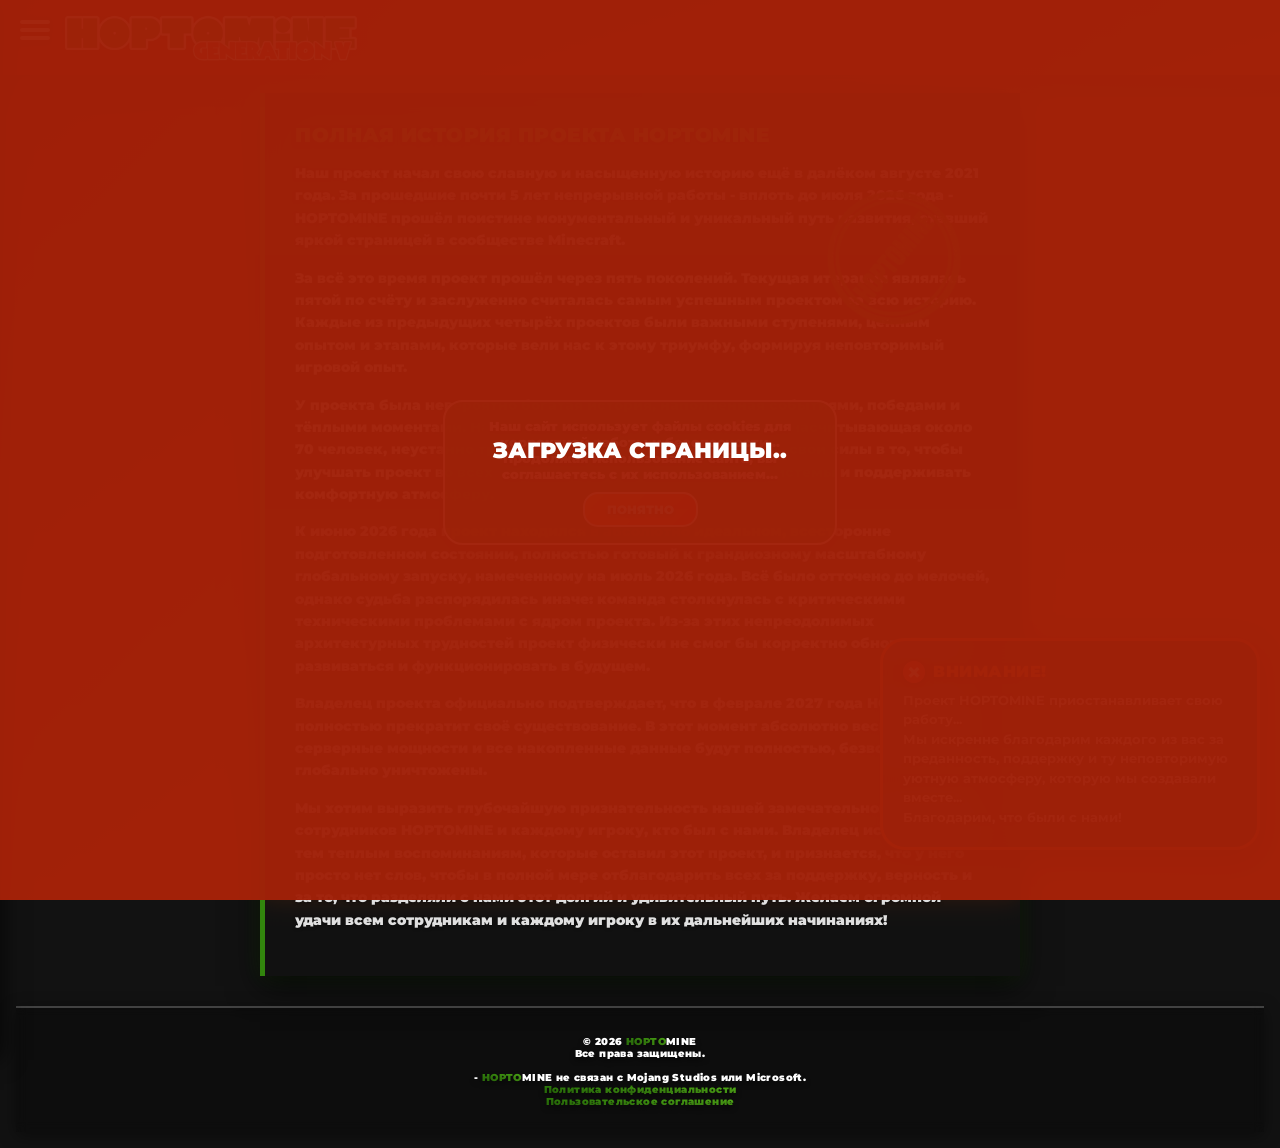
==== aboutus/index.html @ adcc61dd "Update index.html" ====
<!DOCTYPE html>
<html lang="ru">
<head>
<meta charset="UTF-8">
<title>HOPTOMINE - О НАС</title>
<link rel="icon" href="../img/favicon.ico" type="image/x-icon">
<meta name="viewport" content="width=device-width, initial-scale=1.0">
<meta name="theme-color" content="#121212">
<meta name="color-scheme" content="dark">
<link href="https://fonts.googleapis.com/css2?family=Montserrat:wght@900&display=swap" rel="stylesheet">
<style>
body {
  margin-top: 65px;
  padding: 8px;
  font-size: 14px;
  font-family: 'Montserrat', sans-serif;
  background: transparent;
  background-color: #121212;
  color: white;
  background:
  linear-gradient(rgba(0, 0, 0, 0.295), rgba(0, 0, 0, 0.158)),
  linear-gradient(135deg, #9e0000, #ff5e00, #ff4800);
  background-size: cover;
  background-position: center;
  background-repeat: no-repeat;
  background-attachment: fixed;
}

::-webkit-scrollbar {
  width: 6px;
}

::-webkit-scrollbar-track {
  background: #be3816;
}

::-webkit-scrollbar-thumb {
  background: #056e13d2;
  border-radius: 3px;
}

.site-footer {
  font-family: 'Montserrat', sans-serif;
  font-weight: 900;
  font-size: 10px;
  color: white;
  text-align: center;
  padding: 28px 0 24px 0;
  background: rgba(0,0,0,.28);
  backdrop-filter: blur(6px);
  border-top: 2px solid rgba(255,255,255,.22);
  text-shadow: 0 3px 6px rgba(0,0,0,0.6), 0 0 2px rgba(0,0,0,0.05);
  letter-spacing: 0.4px;
  line-height: 1.2em;
  margin: 0;
  box-shadow: 0 4px 16px rgba(0,0,0,.4);
}

.site-footer p {
  margin: 0;
  padding: 0;
}

.hopto-gradient {
  background: linear-gradient(135deg, #32860d, #5bc01b);
  background-clip: text;
  -webkit-text-fill-color: transparent;
  font-weight: 900;
  text-decoration: none;
}

.site-footer a.hopto-gradient {
  text-decoration: none;
}

.cookie-notice {
  position: fixed;
  text-shadow: 0 1px 2px rgba(0,0,0,0.6), 0 2px 4px rgba(0,0,0,0.5), 0 4px 8px rgba(0,0,0,0.35);
  top: 400px;
  bottom: auto;
  left: 50%;
  transform: translateX(-50%);
  max-width: 350px;
  width: 80%;
  padding: 16px 20px;
  background: rgba(17, 90, 7, 0.95);
  border: 2px solid white;
  border-radius: 20px;
  box-shadow: 0 6px 16px rgba(0,0,0,0.7);
  color: white;
  font-weight: 900;
  font-size: 13px;
  text-align: center;
  z-index: 999999;
  display: flex;
  flex-direction: column;
  gap: 10px;
  opacity: 0;
  transform: translate(-50%, 50px);
  transition: opacity 0.4s ease, transform 0.4s ease;
  pointer-events: none;
}
.cookie-notice.show {
  opacity: 1;
  transform: translate(-50%, 0);
  pointer-events: auto;
}
.cookie-notice button {
  align-self: center;
  padding: 8px 22px;
  font-weight: 900;
  font-size: 12px;
  color: white;
  font-family: 'Montserrat', sans-serif;
  background: linear-gradient(135deg,#ff6f00,#ff0000);
  border: 2px solid white;
  border-radius: 15px;
  cursor: pointer;
  text-shadow: 0 2px 4px rgba(0,0,0,0.6);
  box-shadow: 0 4px 12px rgba(0,0,0,0.5);
  transition: transform 0.25s ease;
}
.cookie-notice button:hover {
  transform: scale(1.05);
}

.menu-btn {
  position: fixed;
  top: 20px;
  left: 20px;

  width: 30px;
  height: 20px;

  display: flex;
  flex-direction: column;
  justify-content: space-between;

  cursor: pointer;
  z-index: 100000;

  margin: 0;

  transition: transform 0.35s cubic-bezier(0.22, 1, 0.36, 1);
}

.menu-btn span {
  display: block;
  height: 4px;
  width: 100%;
  background: white;
  border-radius: 10px;
  box-shadow: 0 2px 6px rgba(0,0,0,0.5);
}

.menu-btn:hover {
  transform: scale(1.05);
}

.side-menu {
  position: fixed;
  top: 0;
  left: -260px;
  width: 220px;
  height: 100%;
  background: linear-gradient(135deg,#32860d,#1a3e0d);
  padding: 80px 20px;
  display: flex;
  flex-direction: column;
  gap: 10px;
  transition: left 0.3s ease;
  z-index: 10000;
  box-shadow: 4px 0 20px rgba(0,0,0,0.6);
}

.side-menu a {
  color: white;
  font-weight: 900;
  text-decoration: none;
  font-size: 16px;
  padding: 10px;
  border-radius: 15px;
  background: rgba(255,255,255,0.08);
  text-align: center;
  transition: transform 0.2s ease, background 0.2s ease;
}

.side-menu a:hover {
  transform: scale(1.05);
  background: rgba(255,255,255,0.18);
}

.side-menu.open {
  left: 0;
}

.top-banner {
  position: fixed;
  top: 0;
  left: 0;
  width: 100%;
  z-index: 9999;
  display: flex;
  justify-content: flex-start;
  padding-left: 60px;
  align-items: center;
}

.top-banner img {
  width: 50%;
  max-width: 300px;
  height: auto;
  filter: drop-shadow(0px 2px 6px rgba(0, 0, 0, 0.15));
}

.header-bg {
  position: fixed;
  top: 0;
  left: 0;
  width: 100%;
  height: 75px;

  background:
    linear-gradient(rgba(0, 0, 0, 0.219), rgba(0, 0, 0, 0.178)),
    linear-gradient(135deg, #a10000, #ff5100);

  z-index: 8000;
  pointer-events: none;
}

.header-bg::after {
  content: "";
  position: absolute;
  bottom: -40px;
  left: 0;
  width: 100%;
  height: 40px;
  background: linear-gradient(to bottom, rgba(0, 0, 0, 0.233), transparent);
}

@media (max-width: 600px) {
  .top-banner img {
    width: 70%;
    max-width: 370px;
    height: auto;
    margin-top: -4px;
  }

  .header-bg {
    height: 63px;
  }
}

#page-loader {
    position: fixed;
    inset: 0;
    background: #a12009f8;
    display: flex;
    justify-content: center;
    align-items: center;
    z-index: 99999999;
    opacity: 1;
    transition: opacity 0.8s ease;
}

#page-loader.hide {
    opacity: 0;
    pointer-events: none;
}

.loader-content {
    text-align: center;
}

.loader-text {
    color: #fff;
    font-size: 22px;
    font-weight: 900;
    animation: loaderPulse 2s ease-in-out infinite;
}

@keyframes loaderPulse {
    0% {
        transform: scale(1);
        opacity: .7;
    }
    50% {
        transform: scale(1.05);
        opacity: 1;
    }
    100% {
        transform: scale(1);
        opacity: .7;
    }
}

.notify {
    position: fixed;
    top: 90px;
    right: 20px;
    width: 320px;
    max-width: calc(100vw - 40px);
    opacity: 0;
    visibility: hidden;
    transform: translateX(100px);
    transition: all 0.35s ease;
    z-index: 9999;
}

.notify.show {
    opacity: 1;
    visibility: visible;
    transform: translateX(0);
}

.notify-content {
    display: flex;
    align-items: center;
    gap: 5px;
    width: 100%;
    box-sizing: border-box;
    padding: 16px 20px;
    border-radius: 25px;
    background: rgb(34, 102, 8);
    backdrop-filter: blur(15px);
    border: 3px solid rgb(255, 255, 255);
    box-shadow:
        0 10px 35px rgba(0, 0, 0, 0.35),
        0 0 20px rgba(255, 80, 80, 0.15);
}

.notify-content img {
    width: 42px;
    height: 42px;
    margin-right: 10px;
}

.notify-content h3 {
    margin: 0;
    color: #e72806;
    font-size: 16px;
    font-weight: 800;
    font-family: 'Montserrat', sans-serif;
    text-shadow: 0 2px 6px rgba(0,0,0,0.5);
}

.notify-content p {
    margin: 4px 0 0;
    color: rgba(255, 255, 255, 0.8);
    font-size: 13px;
    font-family: 'Montserrat', sans-serif;
    text-shadow: 0 2px 6px rgba(0,0,0,0.5);
}

.permanent-notice {
  position: fixed;
  margin-bottom: 30px;
  bottom: 20px;
  right: 20px;
  max-width: 380px;
  width: calc(100% - 40px);
  padding: 20px;
  background: rgba(18, 18, 18, 0.85);
  backdrop-filter: blur(12px);
  -webkit-backdrop-filter: blur(12px);
  border: 3px solid #ff4800;
  border-radius: 25px;
  box-shadow: 0 10px 30px rgba(0, 0, 0, 0.7), 0 0 20px rgba(255, 72, 0, 0.2);
  color: white;
  z-index: 999999;
  animation: noticePulse 1s infinite alternate ease-in-out;
  box-sizing: border-box;
  transition: 0.5s;
}

@keyframes noticePulse {
  0% {
    border-color: #ff0000;
    box-shadow: 0 10px 30px rgba(0, 0, 0, 0.7), 0 0 15px rgba(255, 72, 0, 0.25);
  }
  100% {
    border-color: #ffaa00;
    box-shadow: 0 10px 30px rgba(0, 0, 0, 0.7), 0 0 25px rgba(255, 170, 0, 0.45);
  }
}

.permanent-notice-content {
  display: flex;
  flex-direction: column;
  gap: 8px;
}

.permanent-notice-title {
  margin: 0;
  font-size: 16px;
  font-weight: 900;
  color: #ff5e00;
  text-transform: uppercase;
  letter-spacing: 0.5px;
  text-shadow: 0 2px 4px rgba(0,0,0,0.5);
  display: flex;
  align-items: center;
  gap: 8px;
}

.permanent-notice-text {
  margin: 0;
  font-size: 13px;
  font-weight: 700;
  line-height: 1.5;
  color: #e0e0e0;
  text-shadow: 0 1px 3px rgba(0,0,0,0.5);
}

@media (max-width: 600px) {
  .permanent-notice {
    bottom: 10px;
    left: 10px;
    right: 10px;
    width: calc(100% - 20px);
    max-width: none;
    transform: none;
    padding: 16px;
    transition: 0.5s;
  }
}

.permanent-notice-icon {
  width: 22px;
  height: 22px;
  object-fit: contain;
  filter: drop-shadow(0 2px 4px rgba(0,0,0,0.5));
  cursor: pointer;
    transition: 0.3s;
}

.permanent-notice-icon:hover {
  transform: scale(1.09);
}

.permanent-notice-icon:active {
  transform: scale(0.9);
}

.project-info-container {
  max-width: 800px;
  left: 50%;
  top: 20px;
  margin-bottom: 50px;
  transform: translateX(-50%);
  padding: 0 20px;
  box-sizing: border-box;
  position: relative;
}

.project-info-card {
  background: rgba(18, 18, 18, 0.85);
  backdrop-filter: blur(12px);
  -webkit-backdrop-filter: blur(12px);
  border-left: 5px solid #32860d;
  padding: 30px;
  box-shadow: 0 10px 30px rgba(0, 0, 0, 0.7), 0 0 20px rgba(50, 134, 13, 0.25);
  color: white;
  box-sizing: border-box;
}

.project-info-card h2 {
  margin-top: 0;
  font-size: 20px;
  font-weight: 900;
  color: #5bc01b;
  text-shadow: 0 2px 4px rgba(0,0,0,0.5);
  text-transform: uppercase;
  letter-spacing: 0.5px;
  margin-bottom: 15px;
}

.project-info-card p {
  font-size: 14px;
  font-weight: 900;
  line-height: 1.6;
  color: #e0e0e0;
  margin: 0 0 15px 0;
  text-shadow: 0 1px 3px rgba(0,0,0,0.5);
}

.hmstamp {
  width: 150px;
  height: auto;
  position: absolute;
  right: 50px;
  top: 90px;
  rotate: -50deg;
}

@media (max-width: 768px) {
  .hmstamp {
    right: 20px;
  }
}
</style>
</head>
<body>

<div class="permanent-notice">
  <div class="permanent-notice-content">
    <h3 class="permanent-notice-title">
      <img src="../img/error.png" alt="Внимание" class="permanent-notice-icon">
      Внимание!
    </h3>
    <p class="permanent-notice-text">
      Проект HOPTOMINE приостанавливает свою работу...<br>Мы искренне благодарим каждого из вас за преданность, поддержку и ту неповторимую уютную атмосферу, которую мы создавали вместе...<br>Благодарим, что были с нами!
    </p>
  </div>
</div>

<div id="notify" class="notify">
    <div class="notify-content">
        <img src="../img/error.png" alt="Ошибка">
        <div>
            <h3>Ошибка...</h3>
            <p>Проект остановлен...</p>
        </div>
    </div>
</div>

<div id="page-loader">
    <div class="loader-content">
        <div class="loader-text">
            ЗАГРУЗКА СТРАНИЦЫ<span id="dots"></span>
        </div>
    </div>
</div>

<div class="header-bg"></div>

<div class="top-banner">
  <img src="../img/banner.png" alt="banner">
</div>
  
<div class="cookie-notice" id="cookieNotice">
  Наш сайт использует файлы cookies для корректной работы и безопасности... Продолжая использование сайта, вы соглашаетесь с их использованием...
  <button id="cookieAcceptBtn">ПОНЯТНО</button>
</div>

<div class="button-container">
  <div class="menu-btn" id="menuBtn">
    <span></span>
    <span></span>
    <span></span>
  </div>

  <div class="side-menu" id="sideMenu">
    <a href="/">ГЛАВНАЯ</a>
    <a href="#" onclick="event.preventDefault(); showNotify();">ПРАВИЛА</a>
    <a href="#" onclick="event.preventDefault(); showNotify();">НОВОСТИ</a>
  </div>
</div>

<div class="project-info-container">
  <div class="project-info-card">
  <img src="../img/hmstamp.png" class="hmstamp" alt="Хоптомайновская-Печать">
    <h2>Полная история проекта HOPTOMINE</h2>
    <p>Наш проект начал свою славную и насыщенную историю ещё в далёком августе 2021 года. За прошедшие почти 5 лет непрерывной работы - вплоть до июля 2026 года - HOPTOMINE прошёл поистине монументальный и уникальный путь развития, ставший яркой страницей в сообществе Minecraft.</p>
    <p>За всё это время проект прошёл через пять поколений. Текущая итерация являлась пятой по счёту и заслуженно считалась самым успешным проектом за всю историю. Каждые из предыдущих четырёх проектов были важными ступенями, ценным опытом и этапами, которые вели нас к этому триумфу, формируя неповторимый игровой опыт.</p>
    <p>У проекта была невероятно богатая история, наполненная событиями, победами и тёплыми моментами. Наша преданная команда сотрудников, насчитывающая около 70 человек, неустанно трудилась день и ночь, вкладывая все свои силы в то, чтобы улучшать проект во всех аспектах, развивать уникальные системы и поддерживать комфортную атмосферу.</p>
    <p>К июню 2026 года проект находился в абсолютно идеальном, всесторонне подготовленном состоянии, полностью готовый к грандиозному масштабному глобальному запуску, намеченному на июль 2026 года. Всё было отточено до мелочей, однако судьба распорядилась иначе: команда столкнулась с критическими техническими проблемами с ядром проекта. Из-за этих непреодолимых архитектурных трудностей проект физически не смог бы корректно обновляться, развиваться и функционировать в будущем.</p>
    <p>Владелец проекта официально подтверждает, что в феврале 2027 года HOPTOMINE полностью прекратит своё существование. В этот момент абсолютно весь сайт, все серверные мощности и все накопленные данные будут полностью, безвозвратно и глобально уничтожены.</p>
    <p>Мы хотим выразить глубочайшую признательность нашей замечательной команде сотрудников HOPTOMINE и каждому игроку, кто был с нами. Владелец искренне рад тем теплым воспоминаниям, которые оставил этот проект, и признается, что у него просто нет слов, чтобы в полной мере отблагодарить всех за поддержку, верность и за то, что разделяли с нами этот долгий и удивительный путь. Желаем огромной удачи всем сотрудникам и каждому игроку в их дальнейших начинаниях!</p>
  </div>
</div>

<footer class="site-footer">
  <p>
    © 2026 <span class="hopto-gradient">HOPTO</span>MINE<br>
    Все права защищены.<br><br>
    - <span class="hopto-gradient">HOPTO</span>MINE не связан с Mojang Studios или Microsoft.<br>
    <a class="hopto-gradient" href="/privacy/">Политика конфиденциальности</a><br>
    <a class="hopto-gradient" href="/terms/">Пользовательское соглашение</a><br>
  </p>
</footer>

<script>
const cookieNotice = document.getElementById('cookieNotice');
const cookieAcceptBtn = document.getElementById('cookieAcceptBtn');

function setCookie(name, value, days) {
    const d = new Date();
    d.setTime(d.getTime() + (days * 24 * 60 * 60 * 1000));
    const expires = "expires=" + d.toUTCString();
    document.cookie = name + "=" + value + ";" + expires + ";path=/;SameSite=Lax";
}

function getCookie(name) {
    const nameEQ = name + "=";
    const ca = document.cookie.split(';');
    for (let i = 0; i < ca.length; i++) {
        let c = ca[i];
        while (c.charAt(0) === ' ') c = c.substring(1, c.length);
        if (c.indexOf(nameEQ) === 0) return c.substring(nameEQ.length, c.length);
    }
    return null;
}

function setLocalStorageWithExpiry(key, value, days) {
    try {
        const now = new Date();
        const item = {
            value: value,
            expiry: now.getTime() + (days * 24 * 60 * 60 * 1000)
        };
        localStorage.setItem(key, JSON.stringify(item));
    } catch (e) {}
}

function getLocalStorageWithExpiry(key) {
    try {
        const itemStr = localStorage.getItem(key);
        if (!itemStr) return null;
        
        const item = JSON.parse(itemStr);
        const now = new Date();
        
        if (now.getTime() > item.expiry) {
            localStorage.removeItem(key);
            return null;
        }
        return item.value;
    } catch (e) {
        return null;
    }
}

function checkCookieConsent() {
    if (getLocalStorageWithExpiry('cookieAccepted') === 'true') {
        return true;
    }

    if (getCookie('cookieAccepted') === 'true') {
        return true;
    }

    return false;
}

function initCookieNotice() {
    if (!checkCookieConsent()) {
        cookieNotice.classList.add('show');
    } else {
        cookieNotice.classList.remove('show');
    }
}

window.addEventListener('pageshow', () => {
    initCookieNotice();
});

cookieAcceptBtn.addEventListener('click', () => {
    setLocalStorageWithExpiry('cookieAccepted', 'true', 5);
    setCookie('cookieAccepted', 'true', 5);
    cookieNotice.classList.remove('show');
});

const menuBtn = document.getElementById('menuBtn');
const sideMenu = document.getElementById('sideMenu');

menuBtn.addEventListener('click', () => {
  sideMenu.classList.toggle('open');
});

document.addEventListener('click', (e) => {
  if (!sideMenu.contains(e.target) && !menuBtn.contains(e.target)) {
    sideMenu.classList.remove('open');
  }
});

document.querySelector('.top-banner img').addEventListener('contextmenu', function(e) {
    e.preventDefault();
});

const banner = document.querySelector('.top-banner img');
const hmstamp = document.querySelector('.project-info-card img');

banner.addEventListener('contextmenu', function(e) {
    e.preventDefault();
});

banner.addEventListener('dragstart', function(e) {
    e.preventDefault();
});

hmstamp.addEventListener('contextmenu', function(e) {
    e.preventDefault();
});

hmstamp.addEventListener('dragstart', function(e) {
    e.preventDefault();
});

const dots = document.getElementById('dots');
const loader = document.getElementById('page-loader');

let dotsCount = 0;

const dotsAnimation = setInterval(() => {
    dotsCount++;

    dots.textContent = '.'.repeat(dotsCount);

    if (dotsCount >= 3) {
        clearInterval(dotsAnimation);

        loader.classList.add('hide');

        setTimeout(() => {
            loader.remove();
        }, 800);
    }
}, 600);

function showNotify() {
    const notify = document.getElementById('notify');

    notify.classList.add('show');

    clearTimeout(notify.timer);
    notify.timer = setTimeout(() => {
        notify.classList.remove('show');
    }, 3000);
}



const pni = document.querySelector(".permanent-notice-icon");
const pn = document.querySelector(".permanent-notice");

pni.addEventListener("click", () => {
  pn.style.opacity = "0";
  setTimeout(() => {
    pn.style.display = "none";
  }, 300);
});
</script>

</body>
</html>
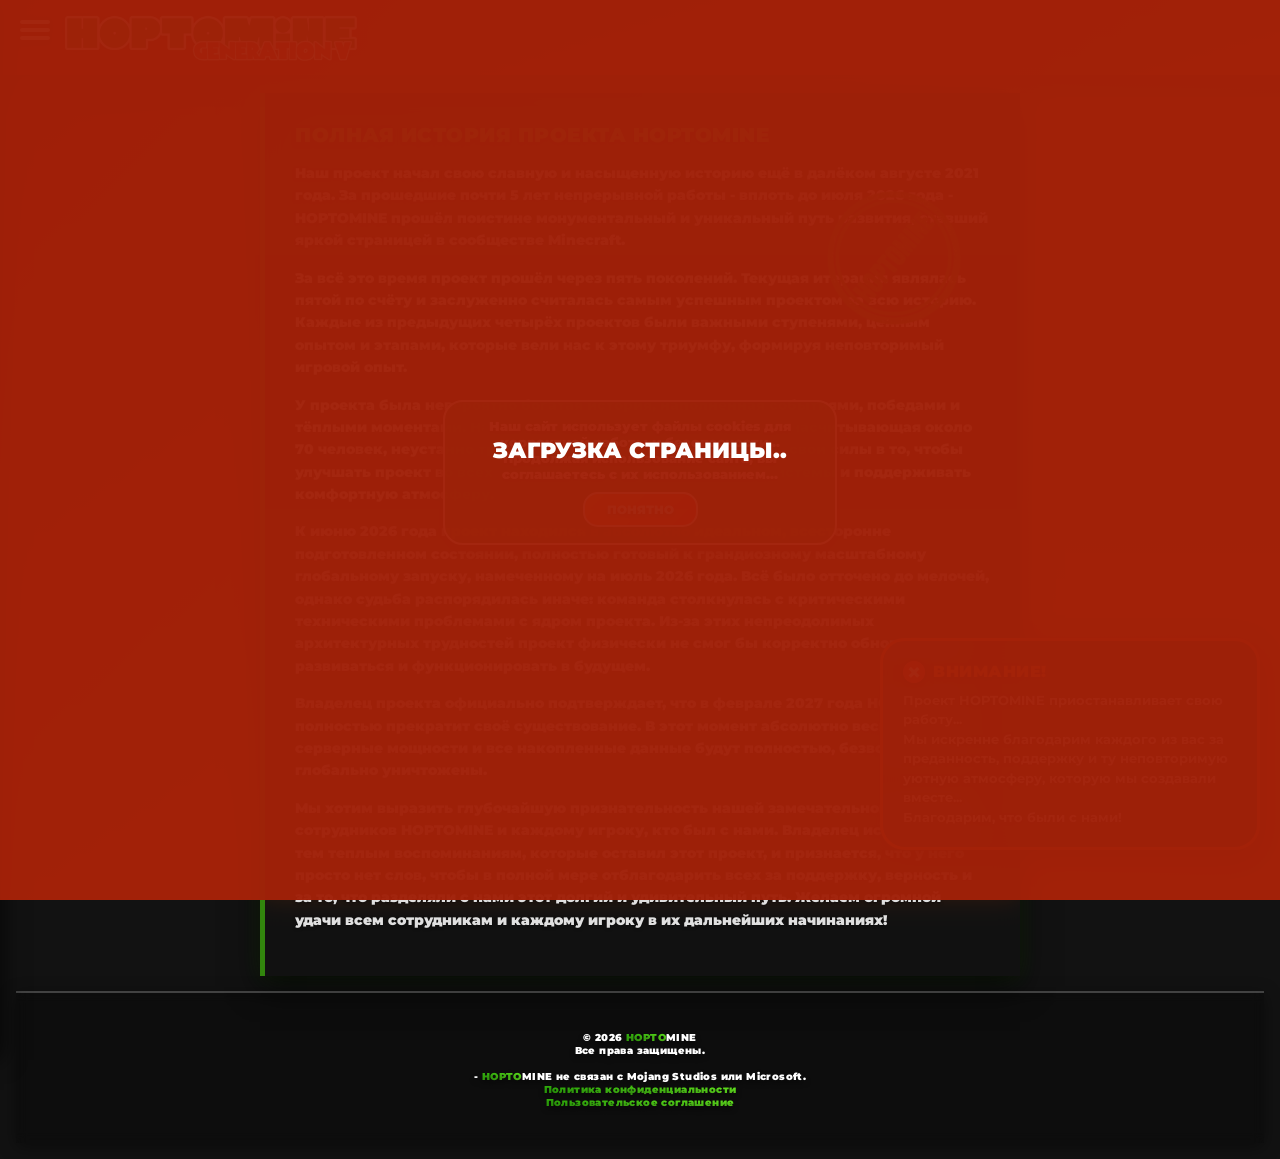
==== commit 86477200: "Refactor aboutus/index.html by removing inline styles Removed extensive inline CSS styles and JavaSc" ====
--- a/aboutus/index.html
+++ b/aboutus/index.html
@@ -8,499 +8,13 @@
 <meta name="theme-color" content="#121212">
 <meta name="color-scheme" content="dark">
 <link href="https://fonts.googleapis.com/css2?family=Montserrat:wght@900&display=swap" rel="stylesheet">
-<style>
-body {
-  margin-top: 65px;
-  padding: 8px;
-  font-size: 14px;
-  font-family: 'Montserrat', sans-serif;
-  background: transparent;
-  background-color: #121212;
-  color: white;
-  background:
-  linear-gradient(rgba(0, 0, 0, 0.295), rgba(0, 0, 0, 0.158)),
-  linear-gradient(135deg, #9e0000, #ff5e00, #ff4800);
-  background-size: cover;
-  background-position: center;
-  background-repeat: no-repeat;
-  background-attachment: fixed;
-}
 
-::-webkit-scrollbar {
-  width: 6px;
-}
-
-::-webkit-scrollbar-track {
-  background: #be3816;
-}
-
-::-webkit-scrollbar-thumb {
-  background: #056e13d2;
-  border-radius: 3px;
-}
-
-.site-footer {
-  font-family: 'Montserrat', sans-serif;
-  font-weight: 900;
-  font-size: 10px;
-  color: white;
-  text-align: center;
-  padding: 28px 0 24px 0;
-  background: rgba(0,0,0,.28);
-  backdrop-filter: blur(6px);
-  border-top: 2px solid rgba(255,255,255,.22);
-  text-shadow: 0 3px 6px rgba(0,0,0,0.6), 0 0 2px rgba(0,0,0,0.05);
-  letter-spacing: 0.4px;
-  line-height: 1.2em;
-  margin: 0;
-  box-shadow: 0 4px 16px rgba(0,0,0,.4);
-}
-
-.site-footer p {
-  margin: 0;
-  padding: 0;
-}
-
-.hopto-gradient {
-  background: linear-gradient(135deg, #32860d, #5bc01b);
-  background-clip: text;
-  -webkit-text-fill-color: transparent;
-  font-weight: 900;
-  text-decoration: none;
-}
-
-.site-footer a.hopto-gradient {
-  text-decoration: none;
-}
-
-.cookie-notice {
-  position: fixed;
-  text-shadow: 0 1px 2px rgba(0,0,0,0.6), 0 2px 4px rgba(0,0,0,0.5), 0 4px 8px rgba(0,0,0,0.35);
-  top: 400px;
-  bottom: auto;
-  left: 50%;
-  transform: translateX(-50%);
-  max-width: 350px;
-  width: 80%;
-  padding: 16px 20px;
-  background: rgba(17, 90, 7, 0.95);
-  border: 2px solid white;
-  border-radius: 20px;
-  box-shadow: 0 6px 16px rgba(0,0,0,0.7);
-  color: white;
-  font-weight: 900;
-  font-size: 13px;
-  text-align: center;
-  z-index: 999999;
-  display: flex;
-  flex-direction: column;
-  gap: 10px;
-  opacity: 0;
-  transform: translate(-50%, 50px);
-  transition: opacity 0.4s ease, transform 0.4s ease;
-  pointer-events: none;
-}
-.cookie-notice.show {
-  opacity: 1;
-  transform: translate(-50%, 0);
-  pointer-events: auto;
-}
-.cookie-notice button {
-  align-self: center;
-  padding: 8px 22px;
-  font-weight: 900;
-  font-size: 12px;
-  color: white;
-  font-family: 'Montserrat', sans-serif;
-  background: linear-gradient(135deg,#ff6f00,#ff0000);
-  border: 2px solid white;
-  border-radius: 15px;
-  cursor: pointer;
-  text-shadow: 0 2px 4px rgba(0,0,0,0.6);
-  box-shadow: 0 4px 12px rgba(0,0,0,0.5);
-  transition: transform 0.25s ease;
-}
-.cookie-notice button:hover {
-  transform: scale(1.05);
-}
-
-.menu-btn {
-  position: fixed;
-  top: 20px;
-  left: 20px;
-
-  width: 30px;
-  height: 20px;
-
-  display: flex;
-  flex-direction: column;
-  justify-content: space-between;
-
-  cursor: pointer;
-  z-index: 100000;
-
-  margin: 0;
-
-  transition: transform 0.35s cubic-bezier(0.22, 1, 0.36, 1);
-}
-
-.menu-btn span {
-  display: block;
-  height: 4px;
-  width: 100%;
-  background: white;
-  border-radius: 10px;
-  box-shadow: 0 2px 6px rgba(0,0,0,0.5);
-}
-
-.menu-btn:hover {
-  transform: scale(1.05);
-}
-
-.side-menu {
-  position: fixed;
-  top: 0;
-  left: -260px;
-  width: 220px;
-  height: 100%;
-  background: linear-gradient(135deg,#32860d,#1a3e0d);
-  padding: 80px 20px;
-  display: flex;
-  flex-direction: column;
-  gap: 10px;
-  transition: left 0.3s ease;
-  z-index: 10000;
-  box-shadow: 4px 0 20px rgba(0,0,0,0.6);
-}
-
-.side-menu a {
-  color: white;
-  font-weight: 900;
-  text-decoration: none;
-  font-size: 16px;
-  padding: 10px;
-  border-radius: 15px;
-  background: rgba(255,255,255,0.08);
-  text-align: center;
-  transition: transform 0.2s ease, background 0.2s ease;
-}
-
-.side-menu a:hover {
-  transform: scale(1.05);
-  background: rgba(255,255,255,0.18);
-}
-
-.side-menu.open {
-  left: 0;
-}
-
-.top-banner {
-  position: fixed;
-  top: 0;
-  left: 0;
-  width: 100%;
-  z-index: 9999;
-  display: flex;
-  justify-content: flex-start;
-  padding-left: 60px;
-  align-items: center;
-}
-
-.top-banner img {
-  width: 50%;
-  max-width: 300px;
-  height: auto;
-  filter: drop-shadow(0px 2px 6px rgba(0, 0, 0, 0.15));
-}
-
-.header-bg {
-  position: fixed;
-  top: 0;
-  left: 0;
-  width: 100%;
-  height: 75px;
-
-  background:
-    linear-gradient(rgba(0, 0, 0, 0.219), rgba(0, 0, 0, 0.178)),
-    linear-gradient(135deg, #a10000, #ff5100);
-
-  z-index: 8000;
-  pointer-events: none;
-}
-
-.header-bg::after {
-  content: "";
-  position: absolute;
-  bottom: -40px;
-  left: 0;
-  width: 100%;
-  height: 40px;
-  background: linear-gradient(to bottom, rgba(0, 0, 0, 0.233), transparent);
-}
-
-@media (max-width: 600px) {
-  .top-banner img {
-    width: 70%;
-    max-width: 370px;
-    height: auto;
-    margin-top: -4px;
-  }
-
-  .header-bg {
-    height: 63px;
-  }
-}
-
-#page-loader {
-    position: fixed;
-    inset: 0;
-    background: #a12009f8;
-    display: flex;
-    justify-content: center;
-    align-items: center;
-    z-index: 99999999;
-    opacity: 1;
-    transition: opacity 0.8s ease;
-}
-
-#page-loader.hide {
-    opacity: 0;
-    pointer-events: none;
-}
-
-.loader-content {
-    text-align: center;
-}
-
-.loader-text {
-    color: #fff;
-    font-size: 22px;
-    font-weight: 900;
-    animation: loaderPulse 2s ease-in-out infinite;
-}
-
-@keyframes loaderPulse {
-    0% {
-        transform: scale(1);
-        opacity: .7;
-    }
-    50% {
-        transform: scale(1.05);
-        opacity: 1;
-    }
-    100% {
-        transform: scale(1);
-        opacity: .7;
-    }
-}
-
-.notify {
-    position: fixed;
-    top: 90px;
-    right: 20px;
-    width: 320px;
-    max-width: calc(100vw - 40px);
-    opacity: 0;
-    visibility: hidden;
-    transform: translateX(100px);
-    transition: all 0.35s ease;
-    z-index: 9999;
-}
-
-.notify.show {
-    opacity: 1;
-    visibility: visible;
-    transform: translateX(0);
-}
-
-.notify-content {
-    display: flex;
-    align-items: center;
-    gap: 5px;
-    width: 100%;
-    box-sizing: border-box;
-    padding: 16px 20px;
-    border-radius: 25px;
-    background: rgb(34, 102, 8);
-    backdrop-filter: blur(15px);
-    border: 3px solid rgb(255, 255, 255);
-    box-shadow:
-        0 10px 35px rgba(0, 0, 0, 0.35),
-        0 0 20px rgba(255, 80, 80, 0.15);
-}
-
-.notify-content img {
-    width: 42px;
-    height: 42px;
-    margin-right: 10px;
-}
-
-.notify-content h3 {
-    margin: 0;
-    color: #e72806;
-    font-size: 16px;
-    font-weight: 800;
-    font-family: 'Montserrat', sans-serif;
-    text-shadow: 0 2px 6px rgba(0,0,0,0.5);
-}
-
-.notify-content p {
-    margin: 4px 0 0;
-    color: rgba(255, 255, 255, 0.8);
-    font-size: 13px;
-    font-family: 'Montserrat', sans-serif;
-    text-shadow: 0 2px 6px rgba(0,0,0,0.5);
-}
-
-.permanent-notice {
-  position: fixed;
-  margin-bottom: 30px;
-  bottom: 20px;
-  right: 20px;
-  max-width: 380px;
-  width: calc(100% - 40px);
-  padding: 20px;
-  background: rgba(18, 18, 18, 0.85);
-  backdrop-filter: blur(12px);
-  -webkit-backdrop-filter: blur(12px);
-  border: 3px solid #ff4800;
-  border-radius: 25px;
-  box-shadow: 0 10px 30px rgba(0, 0, 0, 0.7), 0 0 20px rgba(255, 72, 0, 0.2);
-  color: white;
-  z-index: 999999;
-  animation: noticePulse 1s infinite alternate ease-in-out;
-  box-sizing: border-box;
-  transition: 0.5s;
-}
-
-@keyframes noticePulse {
-  0% {
-    border-color: #ff0000;
-    box-shadow: 0 10px 30px rgba(0, 0, 0, 0.7), 0 0 15px rgba(255, 72, 0, 0.25);
-  }
-  100% {
-    border-color: #ffaa00;
-    box-shadow: 0 10px 30px rgba(0, 0, 0, 0.7), 0 0 25px rgba(255, 170, 0, 0.45);
-  }
-}
-
-.permanent-notice-content {
-  display: flex;
-  flex-direction: column;
-  gap: 8px;
-}
-
-.permanent-notice-title {
-  margin: 0;
-  font-size: 16px;
-  font-weight: 900;
-  color: #ff5e00;
-  text-transform: uppercase;
-  letter-spacing: 0.5px;
-  text-shadow: 0 2px 4px rgba(0,0,0,0.5);
-  display: flex;
-  align-items: center;
-  gap: 8px;
-}
-
-.permanent-notice-text {
-  margin: 0;
-  font-size: 13px;
-  font-weight: 700;
-  line-height: 1.5;
-  color: #e0e0e0;
-  text-shadow: 0 1px 3px rgba(0,0,0,0.5);
-}
-
-@media (max-width: 600px) {
-  .permanent-notice {
-    bottom: 10px;
-    left: 10px;
-    right: 10px;
-    width: calc(100% - 20px);
-    max-width: none;
-    transform: none;
-    padding: 16px;
-    transition: 0.5s;
-  }
-}
-
-.permanent-notice-icon {
-  width: 22px;
-  height: 22px;
-  object-fit: contain;
-  filter: drop-shadow(0 2px 4px rgba(0,0,0,0.5));
-  cursor: pointer;
-    transition: 0.3s;
-}
-
-.permanent-notice-icon:hover {
-  transform: scale(1.09);
-}
-
-.permanent-notice-icon:active {
-  transform: scale(0.9);
-}
-
-.project-info-container {
-  max-width: 800px;
-  left: 50%;
-  top: 20px;
-  margin-bottom: 50px;
-  transform: translateX(-50%);
-  padding: 0 20px;
-  box-sizing: border-box;
-  position: relative;
-}
-
-.project-info-card {
-  background: rgba(18, 18, 18, 0.85);
-  backdrop-filter: blur(12px);
-  -webkit-backdrop-filter: blur(12px);
-  border-left: 5px solid #32860d;
-  padding: 30px;
-  box-shadow: 0 10px 30px rgba(0, 0, 0, 0.7), 0 0 20px rgba(50, 134, 13, 0.25);
-  color: white;
-  box-sizing: border-box;
-}
-
-.project-info-card h2 {
-  margin-top: 0;
-  font-size: 20px;
-  font-weight: 900;
-  color: #5bc01b;
-  text-shadow: 0 2px 4px rgba(0,0,0,0.5);
-  text-transform: uppercase;
-  letter-spacing: 0.5px;
-  margin-bottom: 15px;
-}
-
-.project-info-card p {
-  font-size: 14px;
-  font-weight: 900;
-  line-height: 1.6;
-  color: #e0e0e0;
-  margin: 0 0 15px 0;
-  text-shadow: 0 1px 3px rgba(0,0,0,0.5);
-}
-
-.hmstamp {
-  width: 150px;
-  height: auto;
-  position: absolute;
-  right: 50px;
-  top: 90px;
-  rotate: -50deg;
-}
-
-@media (max-width: 768px) {
-  .hmstamp {
-    right: 20px;
-  }
-}
-</style>
+<link rel="stylesheet" href="../css/style.css">
+<script src="../js/script.js" defer></script>
 </head>
 <body>
+
+<div class="antispamdiv"><div class="pr"></div></div>
 
 <div class="permanent-notice">
   <div class="permanent-notice-content">
@@ -514,15 +28,7 @@
   </div>
 </div>
 
-<div id="notify" class="notify">
-    <div class="notify-content">
-        <img src="../img/error.png" alt="Ошибка">
-        <div>
-            <h3>Ошибка...</h3>
-            <p>Проект остановлен...</p>
-        </div>
-    </div>
-</div>
+<div id="notify-container"></div>
 
 <div id="page-loader">
     <div class="loader-content">
@@ -580,167 +86,5 @@
   </p>
 </footer>
 
-<script>
-const cookieNotice = document.getElementById('cookieNotice');
-const cookieAcceptBtn = document.getElementById('cookieAcceptBtn');
-
-function setCookie(name, value, days) {
-    const d = new Date();
-    d.setTime(d.getTime() + (days * 24 * 60 * 60 * 1000));
-    const expires = "expires=" + d.toUTCString();
-    document.cookie = name + "=" + value + ";" + expires + ";path=/;SameSite=Lax";
-}
-
-function getCookie(name) {
-    const nameEQ = name + "=";
-    const ca = document.cookie.split(';');
-    for (let i = 0; i < ca.length; i++) {
-        let c = ca[i];
-        while (c.charAt(0) === ' ') c = c.substring(1, c.length);
-        if (c.indexOf(nameEQ) === 0) return c.substring(nameEQ.length, c.length);
-    }
-    return null;
-}
-
-function setLocalStorageWithExpiry(key, value, days) {
-    try {
-        const now = new Date();
-        const item = {
-            value: value,
-            expiry: now.getTime() + (days * 24 * 60 * 60 * 1000)
-        };
-        localStorage.setItem(key, JSON.stringify(item));
-    } catch (e) {}
-}
-
-function getLocalStorageWithExpiry(key) {
-    try {
-        const itemStr = localStorage.getItem(key);
-        if (!itemStr) return null;
-        
-        const item = JSON.parse(itemStr);
-        const now = new Date();
-        
-        if (now.getTime() > item.expiry) {
-            localStorage.removeItem(key);
-            return null;
-        }
-        return item.value;
-    } catch (e) {
-        return null;
-    }
-}
-
-function checkCookieConsent() {
-    if (getLocalStorageWithExpiry('cookieAccepted') === 'true') {
-        return true;
-    }
-
-    if (getCookie('cookieAccepted') === 'true') {
-        return true;
-    }
-
-    return false;
-}
-
-function initCookieNotice() {
-    if (!checkCookieConsent()) {
-        cookieNotice.classList.add('show');
-    } else {
-        cookieNotice.classList.remove('show');
-    }
-}
-
-window.addEventListener('pageshow', () => {
-    initCookieNotice();
-});
-
-cookieAcceptBtn.addEventListener('click', () => {
-    setLocalStorageWithExpiry('cookieAccepted', 'true', 5);
-    setCookie('cookieAccepted', 'true', 5);
-    cookieNotice.classList.remove('show');
-});
-
-const menuBtn = document.getElementById('menuBtn');
-const sideMenu = document.getElementById('sideMenu');
-
-menuBtn.addEventListener('click', () => {
-  sideMenu.classList.toggle('open');
-});
-
-document.addEventListener('click', (e) => {
-  if (!sideMenu.contains(e.target) && !menuBtn.contains(e.target)) {
-    sideMenu.classList.remove('open');
-  }
-});
-
-document.querySelector('.top-banner img').addEventListener('contextmenu', function(e) {
-    e.preventDefault();
-});
-
-const banner = document.querySelector('.top-banner img');
-const hmstamp = document.querySelector('.project-info-card img');
-
-banner.addEventListener('contextmenu', function(e) {
-    e.preventDefault();
-});
-
-banner.addEventListener('dragstart', function(e) {
-    e.preventDefault();
-});
-
-hmstamp.addEventListener('contextmenu', function(e) {
-    e.preventDefault();
-});
-
-hmstamp.addEventListener('dragstart', function(e) {
-    e.preventDefault();
-});
-
-const dots = document.getElementById('dots');
-const loader = document.getElementById('page-loader');
-
-let dotsCount = 0;
-
-const dotsAnimation = setInterval(() => {
-    dotsCount++;
-
-    dots.textContent = '.'.repeat(dotsCount);
-
-    if (dotsCount >= 3) {
-        clearInterval(dotsAnimation);
-
-        loader.classList.add('hide');
-
-        setTimeout(() => {
-            loader.remove();
-        }, 800);
-    }
-}, 600);
-
-function showNotify() {
-    const notify = document.getElementById('notify');
-
-    notify.classList.add('show');
-
-    clearTimeout(notify.timer);
-    notify.timer = setTimeout(() => {
-        notify.classList.remove('show');
-    }, 3000);
-}
-
-
-
-const pni = document.querySelector(".permanent-notice-icon");
-const pn = document.querySelector(".permanent-notice");
-
-pni.addEventListener("click", () => {
-  pn.style.opacity = "0";
-  setTimeout(() => {
-    pn.style.display = "none";
-  }, 300);
-});
-</script>
-
 </body>
 </html>
--- a/css/style.css
+++ b/css/style.css
@@ -0,0 +1,1061 @@
+body {
+  margin-top: 80px;
+  padding: 8px;
+  font-size: 14px;
+  font-family: 'Montserrat', sans-serif;
+  background: transparent;
+  background-color: #121212;
+  color: white;
+  background:
+  linear-gradient(rgba(0, 0, 0, 0.295), rgba(0, 0, 0, 0.158)),
+  linear-gradient(135deg, #9e0000, #ff5e00, #ff4800);
+  background-size: cover;
+  background-position: center;
+  background-repeat: no-repeat;
+  background-attachment: fixed;
+}
+
+
+::-webkit-scrollbar {
+  width: 6px;
+}
+
+::-webkit-scrollbar-track {
+  background: #be3816;
+}
+
+::-webkit-scrollbar-thumb {
+  background: #056e13d2;
+  border-radius: 3px;
+}
+
+.server-status { font-weight: 100%; font-size: 13px; margin: 0 0 0 25px; letter-spacing: 0.3px; text-shadow: 0 0 8px rgba(204,50,0,0.7); }
+.online-text, .offline-text, .checking-text { background: linear-gradient(135deg, #cc0028, #ff6500); background-clip: text; -webkit-text-fill-color: transparent; font-weight: 900; text-shadow: 0 0 8px rgba(204,50,0,0.7); display:inline-block; }
+.checking-text::after { content: ''; display:inline-block; width:1ch; animation: dots 1.5s steps(5,end) infinite; }
+@keyframes dots { 0%,30%{content:'';} 60%{content:'.';} 90%{content:'..';} 99%{content:'...';} 100%{content:'';} }
+.server-progress-bg { width: 65%; height: 8px; margin: 8px 0 16px 20px; background: rgba(0,0,0,0.25); border-radius: 10px; overflow: hidden; position: relative; backdrop-filter: blur(4px); box-shadow: 0 4px 12px rgba(0,0,0,0.25); }
+.server-progress-border { display: none; }
+.server-progress-fill { height: 100%; width: 0%; background: #32860d; border-radius: 10px; transition: width 0.5s ease-in-out; position: relative; overflow: hidden; }
+.server-title-wrapper { position: relative; display: inline-block; }
+.server-title { font-weight: 900; font-size: 42px; color: white; margin: 0 0 0 20px; text-shadow: 4px 4px 12px rgba(0,0,0,0.7), 2px 2px 8px rgba(0,0,0,0.5); display: inline-block; position: relative; }
+.form-title {
+  margin: 0 0 0 20px;
+  padding: 3px;
+  min-height: 5px;
+  width: 95%;
+  box-sizing: border-box;
+  border-radius: 20px;
+  background: linear-gradient(135deg, #ff6f00, #ff0000);
+  border: 2px solid white;
+  display: block;
+  align-items: center;
+  box-shadow:0 6px 12px rgba(0,0,0,0.5);
+}
+.about-text { background: none; -webkit-text-fill-color: white; margin: 0 0 0 25px; font-weight:900; font-size:12px; text-shadow:1px 1px 3px rgba(0,0,0,0.5); display:block; }
+.button-container { display:flex; justify-content:flex-start; padding-left:10px; }
+
+@keyframes shine { 0%{transform:translateX(-100%) rotate(25deg);}100%{transform:translateX(100%) rotate(25deg);} }
+.minecraft-btn {
+    position: relative;
+    margin-top: 8px;
+    margin-left: 5px;
+    display: inline-flex;
+    align-items: center;
+    justify-content: center;
+    padding: 10px 60px 10px 30px;
+    font-size: 14px;
+    font-weight: 900;
+    color: white;
+    border-radius: 20px;
+    box-shadow: 0 6px 12px rgba(0,0,0,0.5);
+    cursor: pointer;
+    gap: 16px;
+    overflow: hidden;
+    background: linear-gradient(135deg,#214e03,#2fa511) padding-box, linear-gradient(135deg,#ff3300,#fbff00) border-box;
+    border: 4px solid transparent;
+    text-shadow: 2px 2px 6px rgba(0,0,0,0.7);
+    transition: transform 0.3s ease, all 0.35s ease;
+    text-decoration: none;
+}
+
+.minecraft-btn:hover {
+    transform: scale(1.05);
+}
+
+.minecraft-btn:active {
+    transform: scale(0.9);
+}
+
+@media (max-width: 768px) {
+  .minecraft-btn:hover {
+    transform: scale(0.9);
+  }
+}
+
+.minecraft-btn::after {
+    content: "";
+    position: absolute;
+    top: -50%;
+    left: -50%;
+    width: 200%;
+    height: 200%;
+    background: linear-gradient(120deg, rgba(255,255,255,0.35) 0%, rgba(255,255,255,0) 60%);
+    transform: rotate(25deg);
+    animation: shine 3s infinite;
+    pointer-events: none;
+}
+
+.minecraft-text {
+    display: inline-block;
+    width: 100%;
+    text-align: center;
+    margin-right: 10px;
+    transition: opacity 0.3s ease;
+}
+
+.copy-btn {
+    position: absolute;
+    right: 8px;
+    top: 50%;
+    transform: translateY(-50%);
+    height: 80%;
+    aspect-ratio: 1;
+    min-width: 35px;
+    border-radius: 12px;
+    border: 2px solid transparent;
+    background: linear-gradient(135deg,#f44336,#ff9800) padding-box, linear-gradient(135deg,#d3941e,#fbff00) border-box;
+    display: flex;
+    align-items: center;
+    justify-content: center;
+    cursor: pointer;
+    transition: transform 0.35s ease-in-out, box-shadow 0.35s ease-in-out;
+    box-shadow: 0 4px 12px rgba(0,0,0,0.6);
+}
+
+.copy-btn img {
+    width: 18px;
+    height: 18px;
+    filter: brightness(0) invert(1) drop-shadow(0 2px 4px rgba(0,0,0,0.7));
+}
+
+.copy-btn:active {
+    box-shadow: 0 2px 6px rgba(0,0,0,0.8) inset;
+    transform: scale(0.85);
+}
+
+@media (max-width: 768px) {
+  .copy-btn:hover {
+    transform: scale(0.9);
+  }
+}
+
+
+.site-footer { font-weight:900; font-size:10px; color:white; text-align:center; padding:28px 0 24px 0; text-shadow:0 3px 6px rgba(0,0,0,0.6),0 0 2px rgba(0,0,0,0.05); background:rgba(0,0,0,.28); backdrop-filter:blur(6px); border-top:2px solid rgba(255,255,255,.22); box-shadow:0 4px 16px rgba(0,0,0,.4); letter-spacing:0.4px; margin-top:20px; }
+.hopto-gradient {
+    background: linear-gradient(135deg,#33bd0d,#6fff24);
+    background-clip: text;
+    -webkit-text-fill-color: transparent;
+    font-weight: 900;
+    text-decoration: none;
+}
+.donates-title {
+  font-weight: 900;
+  font-size: 26px;
+  color: white;
+  margin: 20px 0 4px 25px;
+  text-shadow: 0 2px 4px rgba(0,0,0,0.6), 0 4px 8px rgba(0,0,0,0.5);
+  text-align: left;
+}
+
+.donates-underline {
+  width: calc(100% - 40px);
+  height: 6px;
+  margin: 0 20px 0 20px;
+  background: rgb(255, 255, 255);
+  border-radius: 9px;
+  box-shadow: 0 2px 4px rgba(0, 0, 0, 0.185), 0 4px 8px rgba(0, 0, 0, 0.288);
+}
+
+.donates-list {
+  list-style: none;
+  padding: 0 20px;
+  margin: 0;
+  font-weight: 700;
+  font-size: 18px;
+  color: white;
+  line-height: 1.6em;
+  text-shadow: 0 1px 2px rgba(0,0,0,0.6);
+}
+
+.donate-item {
+  margin: 10px 0 10px 0;
+  padding: 12px 16px;
+  border-radius: 35px;
+  box-shadow: 0 4px 12px rgba(0,0,0,0.3);
+  background: rgba(255, 255, 255, 0.08);
+  border: 3px solid transparent;
+}
+
+.fly .donate-rank { color: #00cfff; text-shadow: 0 2px 4px rgba(0,0,0,0.6); }
+.garnet .donate-rank { color: #008080; text-shadow: 0 2px 4px rgba(0,0,0,0.6); }
+.beta .donate-rank { color: #ff9800; text-shadow: 0 2px 4px rgba(0,0,0,0.6); }
+.alpha .donate-rank { color: #e65100; text-shadow: 0 2px 4px rgba(0,0,0,0.6); }
+.ultra .donate-rank { color: #f44336; text-shadow: 0 2px 4px rgba(0,0,0,0.6); }
+.apocalypse .donate-rank { color: #9c27b0; text-shadow: 0 2px 4px rgba(0,0,0,0.6); }
+
+.info-btn-container { margin-top: 8px; display: flex; justify-content: flex-start; }
+.info-btn, .info-btnud {
+  display: inline-block;
+  padding: 10px 24px;
+  font-family: 'Montserrat', sans-serif;
+  font-weight: 900;
+  font-size: 14px;
+  color: white;
+  border-radius: 30px;
+  box-shadow: 0 4px 12px rgba(0,0,0,0.3), 0 8px 24px rgba(0,0,0,0.25), 0 12px 36px rgba(0,0,0,0.2);
+  cursor: pointer;
+  text-shadow: 0 1px 2px rgba(0,0,0,0.6), 0 2px 4px rgba(0,0,0,0.5), 0 4px 8px rgba(0,0,0,0.35);
+  transition: transform 0.25s ease, box-shadow 0.25s ease;
+}
+.info-btn:hover {
+  transform: translateY(-2px) scale(1.05);
+  box-shadow: 0 6px 16px rgba(0,0,0,0.35), 0 12px 28px rgba(0,0,0,0.3);
+}
+.info-btn:active {
+    transform: scale(0.9);
+}
+@media (max-width: 768px) {
+  .info-btn:hover {
+    transform: scale(0.9);
+  }
+}
+
+.fly-btn { background: linear-gradient(135deg, #00cfff, #0099cc); border: 3px solid #006680; }
+.garnet-btn { background: linear-gradient(135deg, #008080, #00664d); border: 3px solid #004d40; }
+.beta-btn { background: linear-gradient(135deg, #ff9800, #ff5722); border: 3px solid #b34700; }
+.alpha-btn { background: linear-gradient(135deg, #e65100, #bf360c); border: 3px solid #7f2200; }
+.ultra-btn { background: linear-gradient(135deg, #f44336, #b71c1c); border: 3px solid #7a0e0e; }
+.apocalypse-btn { background: linear-gradient(135deg, #9c27b0, #4a148c); border: 3px solid #2c0a3a; }
+
+.online {
+    margin: 20px 0 0 30px;
+    width: 70%;
+    border-left: 6px solid #ff2104;
+    border-radius: 7px;
+    background: linear-gradient(
+  90deg,
+  rgba(0, 0, 0, 0.342) 100%
+);
+    box-shadow: 0 4px 12px rgba(0,0,0,0.5);
+    transition: transform 0.25s ease, box-shadow 0.25s ease;
+}
+.online:hover {
+    transform: translateY(-5px);
+    box-shadow: 0 8px 22px rgba(0,0,0,0.7);
+}
+.cookie-notice {
+  position: fixed;
+  text-shadow: 0 1px 2px rgba(0,0,0,0.6), 0 2px 4px rgba(0,0,0,0.5), 0 4px 8px rgba(0,0,0,0.35);
+  top: 400px;
+  bottom: auto;
+  left: 50%;
+  transform: translateX(-50%);
+  max-width: 350px;
+  width: 80%;
+  padding: 16px 20px;
+  background: rgba(17, 90, 7, 0.95);
+  border: 2px solid white;
+  border-radius: 20px;
+  box-shadow: 0 6px 16px rgba(0,0,0,0.7);
+  color: white;
+  font-weight: 900;
+  font-size: 13px;
+  text-align: center;
+  z-index: 999999;
+  display: flex;
+  flex-direction: column;
+  gap: 10px;
+  opacity: 0;
+  transform: translate(-50%, 50px);
+  transition: opacity 0.4s ease, transform 0.4s ease;
+  pointer-events: none;
+}
+.cookie-notice.show {
+  opacity: 1;
+  transform: translate(-50%, 0);
+  pointer-events: auto;
+}
+.cookie-notice button {
+  align-self: center;
+  padding: 8px 22px;
+  font-weight: 900;
+  font-size: 12px;
+  color: white;
+  font-family: 'Montserrat', sans-serif;
+  background: linear-gradient(135deg,#ff6f00,#ff0000);
+  border: 2px solid white;
+  border-radius: 15px;
+  cursor: pointer;
+  text-shadow: 0 2px 4px rgba(0,0,0,0.6);
+  box-shadow: 0 4px 12px rgba(0,0,0,0.5);
+  transition: transform 0.25s ease;
+}
+.cookie-notice button:hover {
+  transform: scale(1.05);
+}
+
+.menu-btn {
+  position: fixed;
+  top: 20px;
+  left: 20px;
+
+  width: 30px;
+  height: 20px;
+
+  display: flex;
+  flex-direction: column;
+  justify-content: space-between;
+
+  cursor: pointer;
+  z-index: 100000;
+
+  margin: 0;
+
+  transition: transform 0.35s cubic-bezier(0.22, 1, 0.36, 1);
+}
+
+.menu-btn span {
+  display: block;
+  height: 4px;
+  width: 100%;
+  background: white;
+  border-radius: 10px;
+  box-shadow: 0 2px 6px rgba(0,0,0,0.5);
+}
+
+.menu-btn:hover {
+  transform: scale(1.05);
+}
+
+.side-menu {
+  position: fixed;
+  top: 0;
+  left: -260px;
+  width: 220px;
+  height: 100%;
+  background: linear-gradient(135deg,#32860d,#1a3e0d);
+  padding: 80px 20px;
+  display: flex;
+  flex-direction: column;
+  gap: 10px;
+  transition: left 0.3s ease;
+  z-index: 10000;
+  box-shadow: 4px 0 20px rgba(0,0,0,0.6);
+}
+
+.side-menu a {
+  color: white;
+  font-weight: 900;
+  text-decoration: none;
+  font-size: 16px;
+  padding: 10px;
+  border-radius: 15px;
+  background: rgba(255,255,255,0.08);
+  text-align: center;
+  transition: transform 0.2s ease, background 0.2s ease;
+}
+
+.noa {
+  color: white;
+  font-weight: 900;
+  text-decoration: none;
+  font-size: 16px;
+  padding: 10px;
+  border-radius: 15px;
+  background: rgba(255,255,255,0.08);
+  text-align: center;
+  transition: transform 0.2s ease, background 0.2s ease;
+}
+
+.side-menu a:hover {
+  transform: scale(1.05);
+  background: rgba(255,255,255,0.18);
+}
+
+.side-menu.open {
+  left: 0;
+}
+
+.top-banner {
+  position: fixed;
+  top: 0;
+  left: 0;
+  width: 100%;
+  z-index: 9999;
+  display: flex;
+  justify-content: flex-start;
+  padding-left: 60px;
+  align-items: center;
+}
+
+.top-banner img {
+  width: 50%;
+  max-width: 300px;
+  height: auto;
+  filter: drop-shadow(0px 2px 6px rgba(0, 0, 0, 0.15));
+}
+
+.top-banner404 {
+  position: fixed;
+  top: 0;
+  left: 0;
+  width: 100%;
+  z-index: 9999;
+  display: flex;
+  justify-content: flex-start;
+  padding-left: 10px;
+  align-items: center;
+}
+
+.top-banner404 img {
+  width: 50%;
+  max-width: 300px;
+  height: auto;
+  filter: drop-shadow(0px 2px 6px rgba(0, 0, 0, 0.15));
+}
+
+.header-bg {
+  position: fixed;
+  top: 0;
+  left: 0;
+  width: 100%;
+  height: 75px;
+
+  background:
+    linear-gradient(rgba(0, 0, 0, 0.219), rgba(0, 0, 0, 0.178)),
+    linear-gradient(135deg, #a10000, #ff5100);
+
+  z-index: 8000;
+  pointer-events: none;
+}
+
+.header-bg::after {
+  content: "";
+  position: absolute;
+  bottom: -40px;
+  left: 0;
+  width: 100%;
+  height: 40px;
+  background: linear-gradient(to bottom, rgba(0, 0, 0, 0.233), transparent);
+}
+
+@media (max-width: 600px) {
+  .top-banner img {
+    width: 70%;
+    max-width: 370px;
+    height: auto;
+    margin-top: -4px;
+  }
+
+  .header-bg {
+    height: 63px;
+  }
+}
+
+#page-loader {
+    position: fixed;
+    inset: 0;
+    background: #a12009f8;
+    display: flex;
+    justify-content: center;
+    align-items: center;
+    z-index: 99999999;
+    opacity: 1;
+    transition: opacity 0.8s ease;
+}
+
+#page-loader.hide {
+    opacity: 0;
+    pointer-events: none;
+}
+
+.loader-content {
+    text-align: center;
+}
+
+.loader-text {
+    color: #fff;
+    font-size: 22px;
+    font-weight: 900;
+    animation: loaderPulse 2s ease-in-out infinite;
+}
+
+@keyframes loaderPulse {
+    0% {
+        transform: scale(1);
+        opacity: .7;
+    }
+    50% {
+        transform: scale(1.05);
+        opacity: 1;
+    }
+    100% {
+        transform: scale(1);
+        opacity: .7;
+    }
+}
+
+.buy-btn {
+    margin-left: -20px;
+    margin-top: -7px;
+    height: 35px;
+    display: inline-flex;
+    align-items: center;
+    gap: 8px;
+    padding: 1px 10px;
+    border-radius: 15px;
+    border: none;
+    background: linear-gradient(135deg, #ffffff11, #ffffff0c);
+    box-shadow: 0 4px 12px rgba(0,0,0,0.3),
+                0 8px 24px rgba(0,0,0,0.25);
+    transition: transform 0.25s ease,
+                box-shadow 0.25s ease;
+    z-index: 33;
+    cursor: pointer;
+}
+
+.buy-btn:hover {
+    transform: translateY(-2px) scale(1.05);
+    box-shadow: 0 6px 16px rgba(0,0,0,0.35),
+                0 12px 28px rgba(0,0,0,0.3);
+}
+
+.buy-btn:active {
+    transform: scale(0.9);
+}
+
+@media (max-width: 768px) {
+  .buy-btn:hover {
+    transform: scale(0.9);
+  }
+}
+
+.buy-btn img {
+    margin-top: 3px;
+    margin-left: -2px;
+    width: 30px;
+    height: 30px;
+}
+
+#notify-container {
+    position: fixed;
+    top: 90px;
+    right: 20px;
+    display: flex;
+    flex-direction: column;
+    gap: 10px;
+    z-index: 1000000;
+    pointer-events: none;
+}
+
+.notify {
+    width: 320px;
+    max-width: calc(100vw - 40px);
+    opacity: 0;
+    visibility: hidden;
+    transform: translateX(100px);
+    transition: all 0.35s ease;
+    pointer-events: auto;
+}
+
+.notify.show {
+    opacity: 1;
+    visibility: visible;
+    transform: translateX(0);
+}
+
+.notify-content {
+    display: flex;
+    align-items: center;
+    gap: 5px;
+    width: 100%;
+    box-sizing: border-box;
+    padding: 16px 20px;
+    border-radius: 25px;
+    background: rgb(34, 102, 8);
+    backdrop-filter: blur(15px);
+    border: 3px solid rgb(255, 255, 255);
+    box-shadow:
+        0 10px 35px rgba(0, 0, 0, 0.35),
+        0 0 20px rgba(255, 80, 80, 0.15);
+}
+
+.notify-content img {
+    width: 42px;
+    height: 42px;
+    margin-right: 10px;
+}
+
+.notify-content h3 {
+    margin: 0;
+    color: #e72806;
+    font-size: 16px;
+    font-weight: 800;
+    font-family: 'Montserrat', sans-serif;
+    text-shadow: 0 2px 6px rgba(0,0,0,0.5);
+}
+
+.notify-content p {
+    margin: 4px 0 0;
+    color: rgba(255, 255, 255, 0.8);
+    font-size: 13px;
+    font-family: 'Montserrat', sans-serif;
+    text-shadow: 0 2px 6px rgba(0,0,0,0.5);
+}
+
+.ultradram-item {
+    width: 80%;
+    margin: 10px 20px;
+    padding: 20px 16px;
+    border-radius: 39px;
+    background: rgba(255, 255, 255, 0.08);
+    box-shadow:
+        0 4px 12px rgba(0,0,0,0.3),
+        0 0 20px rgba(255,80,0,0.15);
+}
+
+.ultradram-top {
+    display: flex;
+    justify-content: space-between;
+    align-items: center;
+    margin-bottom: 15px;
+}
+
+.ultradram-name {
+    font-size: 24px;
+    font-weight: 900;
+    margin-top: -5px;
+    margin-left: 20px;
+    color: #ffffff;
+    text-shadow: 0 2px 4px rgba(0,0,0,0.6);
+    position: relative;
+    display: inline-block;
+    color: white;
+}
+
+.ultradram-icon {
+    position: absolute;
+    top: -8px;
+    left: 115%;
+    transform: translateX(-50%);
+    width: 40px;
+    height: 40px;
+    pointer-events: none;
+    opacity: 0.9;
+    filter: drop-shadow(0 2px 6px rgba(0,0,0,0.7));
+}
+
+.ultradram-slider {
+    width: 95%;
+    height: 12px;
+    appearance: none;
+    border: 3px solid #ffffff;
+    border-radius: 20px;
+    box-shadow: 0 2px 4px rgba(0,0,0,0.6);
+    background: linear-gradient(
+        90deg,
+        #d6330a,
+        #cc3102,
+        #dfba18
+    );
+    margin-bottom: 15px;
+}
+
+.ultradram-slider::-webkit-slider-thumb {
+    appearance: none;
+    width: 28px;
+    height: 28px;
+    border-radius: 50%;
+    background: rgba(255, 255, 255, 0.336);
+    cursor: pointer;
+    box-shadow: 0 4px 12px rgba(0,0,0,0.4);
+}
+
+.ultradram-btn {
+    background: linear-gradient(
+        135deg,
+        #ffd700,
+        #ff9800,
+        #ff4500
+    );
+    border: 3px solid #ffffff;
+}
+
+.ultradram-description {
+    margin: 12px 25px 15px 25px;
+    font-size: 18px;
+    font-weight: 700;
+    color: white;
+    line-height: 1.5;
+    text-shadow: 0 2px 4px rgba(0,0,0,0.5);
+}
+
+@media (min-width: 1000px) {
+    .donates-columns {
+        display: flex;
+        gap: 20px;
+        align-items: flex-start;
+    }
+    .donates-columns .donates-list {
+        width: 50%;
+        padding: 0;
+        margin: 0;
+    }
+    .donate-item {
+        margin: 10px 0;
+    }
+}
+
+.permanent-notice {
+  position: fixed;
+  margin-bottom: 30px;
+  bottom: 20px;
+  right: 20px;
+  max-width: 380px;
+  width: calc(100% - 40px);
+  padding: 20px;
+  background: rgba(18, 18, 18, 0.85);
+  backdrop-filter: blur(12px);
+  -webkit-backdrop-filter: blur(12px);
+  border: 3px solid #ff4800;
+  border-radius: 25px;
+  box-shadow: 0 10px 30px rgba(0, 0, 0, 0.7), 0 0 20px rgba(255, 72, 0, 0.2);
+  color: white;
+  z-index: 999999;
+  animation: noticePulse 1s infinite alternate ease-in-out;
+  box-sizing: border-box;
+  transition: 0.5s;
+}
+
+@keyframes noticePulse {
+  0% {
+    border-color: #ff0000;
+    box-shadow: 0 10px 30px rgba(0, 0, 0, 0.7), 0 0 15px rgba(255, 72, 0, 0.25);
+  }
+  100% {
+    border-color: #ffaa00;
+    box-shadow: 0 10px 30px rgba(0, 0, 0, 0.7), 0 0 25px rgba(255, 170, 0, 0.45);
+  }
+}
+
+.permanent-notice-content {
+  display: flex;
+  flex-direction: column;
+  gap: 8px;
+}
+
+.permanent-notice-title {
+  margin: 0;
+  font-size: 16px;
+  font-weight: 900;
+  color: #ff5e00;
+  text-transform: uppercase;
+  letter-spacing: 0.5px;
+  text-shadow: 0 2px 4px rgba(0,0,0,0.5);
+  display: flex;
+  align-items: center;
+  gap: 8px;
+}
+
+.permanent-notice-text {
+  margin: 0;
+  font-size: 13px;
+  font-weight: 700;
+  line-height: 1.5;
+  color: #e0e0e0;
+  text-shadow: 0 1px 3px rgba(0,0,0,0.5);
+}
+
+@media (max-width: 600px) {
+  .permanent-notice {
+    bottom: 10px;
+    left: 10px;
+    right: 10px;
+    width: calc(100% - 20px);
+    max-width: none;
+    transform: none;
+    padding: 16px;
+    transition: 0.5s;
+  }
+}
+
+.permanent-notice-icon {
+  width: 22px;
+  height: 22px;
+  object-fit: contain;
+  filter: drop-shadow(0 2px 4px rgba(0,0,0,0.5));
+  cursor: pointer;
+    transition: 0.3s;
+}
+
+.permanent-notice-icon:hover {
+  transform: scale(1.09);
+}
+
+.permanent-notice-icon:active {
+  transform: scale(0.9);
+}
+
+.aboutus {
+  background-color: green;
+  border-radius: 20px;
+  border: 3px solid white;
+  width: 320px;
+  height: 50px;
+  display: none;
+  transform: translateX(500px);
+  opacity: 0;
+  justify-content: center;
+  align-items: center;
+  position: fixed;
+  gap: 5px;
+  right: 20px;
+  transition: 0.4s;
+  box-shadow: 0 4px 10px rgba(0, 0, 0, 0.35);
+  z-index: 99;
+}
+
+.aulogo {
+  position: absolute;
+  left: 15px;
+  transition: 0.4s;
+  width: 46%;
+  height: auto;
+  filter: drop-shadow(0px 15px 10px rgba(0, 0, 0, 0.6));
+}
+
+.aubtn {
+  background-color: green;
+  border-radius: 15px;
+  border: 4px solid white;
+  width: 140px;
+  height: 35px;
+  font-weight: 900;
+  transition: 0.4s;
+  cursor: pointer;
+  position: absolute;
+  right: 10px;
+  text-shadow: 0 4px 10px rgba(0, 0, 0, 0.827);
+  box-shadow: 0 4px 10px rgba(0, 0, 0, 0.35);
+  color: white;
+}
+
+.aubtn:hover {
+  transform: scale(1.05);
+}
+
+.aubtn:active {
+  transform: scale(0.9);
+}
+
+.container {
+  text-align: center;
+  color: white;
+  text-shadow: 0 4px 12px rgba(0,0,0,0.7);
+}
+
+.title {
+  font-size: 120px;
+  margin: 0;
+}
+
+.subtitle {
+  font-size: 24px;
+  margin: 8px 0 15px 0;
+}
+
+.btn {
+  display: inline-block;
+  padding: 10px 30px;
+  font-size: 14px;
+  font-weight: 900;
+  color: white;
+  border-radius: 20px;
+  text-decoration: none;
+  background: linear-gradient(135deg,#1a3e0d,#32860d) padding-box, linear-gradient(135deg,#ff4500,#ff9800) border-box;
+  border: 3px solid transparent;
+  box-shadow: 0 6px 12px rgba(0,0,0,0.5);
+  transition: transform 0.3s ease;
+}
+
+.btn:hover {
+  transform: scale(1.05);
+}
+
+.policy-title {
+    font-weight: 900;
+    font-size: 36px;
+    margin: 40px 20px 20px 20px;
+    text-shadow: 4px 4px 12px rgba(0,0,0,0.7), 2px 2px 8px rgba(0,0,0,0.5);
+}
+.policy-underline {
+    width: calc(100% - 40px);
+    height: 4px;
+    margin: 0 20px 30px 20px;
+    background: white;
+    border-radius: 2px;
+}
+.policy-block {
+    margin: 20px;
+    padding: 20px;
+    border-left: 6px solid #ff1c1c;
+    border-radius: 17px;
+    background: linear-gradient(
+  90deg,
+  rgba(0, 0, 0, 0.342) 100%
+);
+    box-shadow: 0 4px 12px rgba(0,0,0,0.5);
+    transition: transform 0.25s ease, box-shadow 0.25s ease;
+}
+.policy-block:hover {
+    transform: translateY(-5px);
+    box-shadow: 0 8px 22px rgba(0,0,0,0.7);
+}
+.policy-text {
+    font-weight: 900;
+    font-size: 16px;
+    line-height: 1.6;
+    color: white;
+    text-shadow: 2px 2px 6px rgba(0,0,0,0.5);
+}
+.policy-text span {
+    font-weight: 900;
+    color: #ff1c1c;
+    -webkit-text-fill-color: initial;
+}
+
+.project-info-container {
+  max-width: 800px;
+  left: 50%;
+  top: 5px;
+  margin-bottom: 20px;
+  transform: translateX(-50%);
+  padding: 0 20px;
+  box-sizing: border-box;
+  position: relative;
+}
+
+.project-info-card {
+  background: rgba(18, 18, 18, 0.85);
+  backdrop-filter: blur(12px);
+  -webkit-backdrop-filter: blur(12px);
+  border-left: 5px solid #32860d;
+  padding: 30px;
+  box-shadow: 0 10px 30px rgba(0, 0, 0, 0.7), 0 0 20px rgba(50, 134, 13, 0.25);
+  color: white;
+  box-sizing: border-box;
+}
+
+.project-info-card h2 {
+  margin-top: 0;
+  font-size: 20px;
+  font-weight: 900;
+  color: #5bc01b;
+  text-shadow: 0 2px 4px rgba(0,0,0,0.5);
+  text-transform: uppercase;
+  letter-spacing: 0.5px;
+  margin-bottom: 15px;
+}
+
+.project-info-card p {
+  font-size: 14px;
+  font-weight: 900;
+  line-height: 1.6;
+  color: #e0e0e0;
+  margin: 0 0 15px 0;
+  text-shadow: 0 1px 3px rgba(0,0,0,0.5);
+}
+
+.hmstamp {
+  width: 150px;
+  height: auto;
+  position: absolute;
+  right: 50px;
+  top: 90px;
+  rotate: -50deg;
+}
+
+@media (max-width: 768px) {
+  .hmstamp {
+    right: 20px;
+  }
+}
+
+.terms-title {
+    font-weight: 900;
+    font-size: 36px;
+    margin: 40px 20px 20px 20px;
+    text-shadow: 4px 4px 12px rgba(0,0,0,0.7), 2px 2px 8px rgba(0,0,0,0.5);
+}
+.terms-underline {
+    width: calc(100% - 40px);
+    height: 4px;
+    margin: 0 20px 30px 20px;
+    background: white;
+    border-radius: 2px;
+}
+.terms-block {
+    margin: 20px;
+    padding: 20px;
+    border-left: 6px solid #ff1c1c;
+    border-radius: 17px;
+    background: linear-gradient(
+  90deg,
+  rgba(0, 0, 0, 0.342) 100%
+);
+    box-shadow: 0 4px 12px rgba(0,0,0,0.5);
+    transition: transform 0.25s ease, box-shadow 0.25s ease;
+}
+.terms-block:hover {
+    transform: translateY(-5px);
+    box-shadow: 0 8px 22px rgba(0,0,0,0.7);
+}
+.terms-text {
+    font-weight: 900;
+    font-size: 16px;
+    line-height: 1.6;
+    color: white;
+    text-shadow: 2px 2px 6px rgba(0,0,0,0.5);
+}
+.terms-text span {
+    font-weight: 900;
+    color: #ff1c1c;
+    -webkit-text-fill-color: initial;
+}
+
+.antispamdiv {
+    background: linear-gradient(50deg, green, rgb(2, 106, 2));
+    border: 2px solid white;
+    border-radius: 40px;
+    width: 40%;
+    height: 10px;
+    position: fixed;
+    display: none;
+    opacity: 0;
+    left: 50%;
+    transform: translateX(-50%) translateY(-200px);
+    z-index: 999;
+    overflow: hidden;
+    transition: opacity 0.5s, transform 0.5s;
+    cursor: progress;
+}
+
+.pr {
+    position: absolute;
+    background-color: red;
+    border-radius: 40px;
+    height: 10px;
+    width: 0%;
+    left: 0;
+    transition: width 0.3s ease-out;
+}
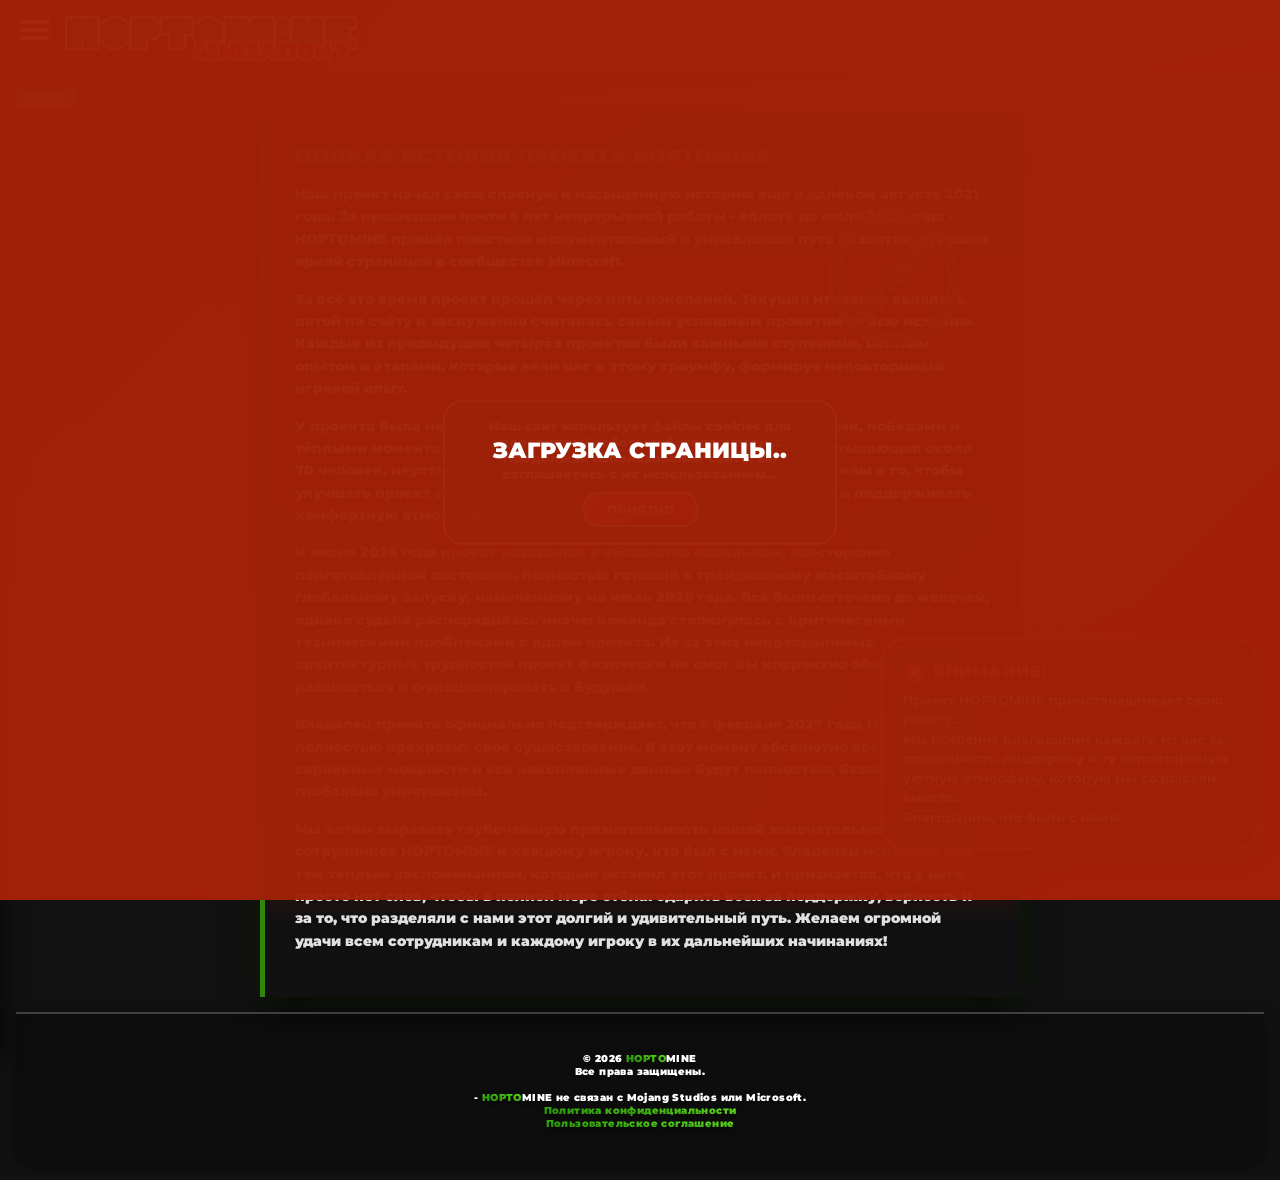
==== commit 9c84d42a: "Hoptomine - WebUpdate" ====
--- a/aboutus/index.html
+++ b/aboutus/index.html
@@ -2,19 +2,30 @@
 <html lang="ru">
 <head>
 <meta charset="UTF-8">
+<meta name="viewport" content="width=device-width, initial-scale=1.0">
+<meta name="keywords" content="hoptomine, хоптомайн, minecraft сервер, minecraft pe сервер, майнкрафт сервер, minecraft bedrock сервер...">
+<meta name="author" content="kbskiyy">
+
 <title>HOPTOMINE - О НАС</title>
-<link rel="icon" href="../img/favicon.ico" type="image/x-icon">
-<meta name="viewport" content="width=device-width, initial-scale=1.0">
+
 <meta name="theme-color" content="#121212">
 <meta name="color-scheme" content="dark">
-<link href="https://fonts.googleapis.com/css2?family=Montserrat:wght@900&display=swap" rel="stylesheet">
+
+<link rel="icon" href="../img/favicon.ico" type="image/x-icon">
+<link rel="apple-touch-icon" sizes="180x180" href="../img/apple-touch-icon.png">
+
+<link rel="preconnect" href="https://fonts.googleapis.com">
+<link rel="preconnect" href="https://fonts.gstatic.com" crossorigin>
+<link href="https://fonts.googleapis.com/css2?family=Montserrat:ital,wght@0,100..900;1,100..900&display=swap" rel="stylesheet">
 
 <link rel="stylesheet" href="../css/style.css">
 <script src="../js/script.js" defer></script>
 </head>
 <body>
 
-<div class="antispamdiv"><div class="pr"></div></div>
+<div class="scroll"><button class="btnscroll">ВВЕРХ</button></div>
+
+<div class="antispamdiv"><div class="tochka"></div><div class="pr"></div></div>
 
 <div class="permanent-notice">
   <div class="permanent-notice-content">
--- a/css/style.css
+++ b/css/style.css
@@ -8,7 +8,7 @@
   color: white;
   background:
   linear-gradient(rgba(0, 0, 0, 0.295), rgba(0, 0, 0, 0.158)),
-  linear-gradient(135deg, #9e0000, #ff5e00, #ff4800);
+  linear-gradient(135deg, #9e0000, #ff3700ef, #ff0400);
   background-size: cover;
   background-position: center;
   background-repeat: no-repeat;
@@ -554,7 +554,7 @@
     display: flex;
     flex-direction: column;
     gap: 10px;
-    z-index: 1000000;
+    z-index: 999;
     pointer-events: none;
 }
 
@@ -814,9 +814,9 @@
   height: 50px;
   display: none;
   transform: translateX(500px);
-  opacity: 0;
   justify-content: center;
   align-items: center;
+  opacity: 0;
   position: fixed;
   gap: 5px;
   right: 20px;
@@ -1034,7 +1034,7 @@
 }
 
 .antispamdiv {
-    background: linear-gradient(50deg, green, rgb(2, 106, 2));
+    background: linear-gradient(50deg, green, rgb(6, 145, 6));
     border: 2px solid white;
     border-radius: 40px;
     width: 40%;
@@ -1044,10 +1044,15 @@
     opacity: 0;
     left: 50%;
     transform: translateX(-50%) translateY(-200px);
-    z-index: 999;
-    overflow: hidden;
+    z-index: 9999;
     transition: opacity 0.5s, transform 0.5s;
     cursor: progress;
+}
+
+@media (max-width: 768px) {
+  .antispamdiv {
+    width: 60%;
+  }
 }
 
 .pr {
@@ -1058,4 +1063,27 @@
     width: 0%;
     left: 0;
     transition: width 0.3s ease-out;
-}
+    animation: miganie 1s ease-in infinite alternate;
+}
+
+.tochka {
+  position: absolute;
+  background-color: rgb(234, 208, 9);
+  width: 5px;
+  height: 5px;
+  border-radius: 50px;
+  border: 2px solid white;
+  top: 10%;
+  left: -14px;
+  animation: miganie 0.5s ease-in-out infinite alternate;
+}
+
+@keyframes miganie {
+  0% {
+    background-color: rgb(234, 80, 9);
+  }
+
+  100% {
+    background-color: rgb(234, 35, 9);
+  }
+}
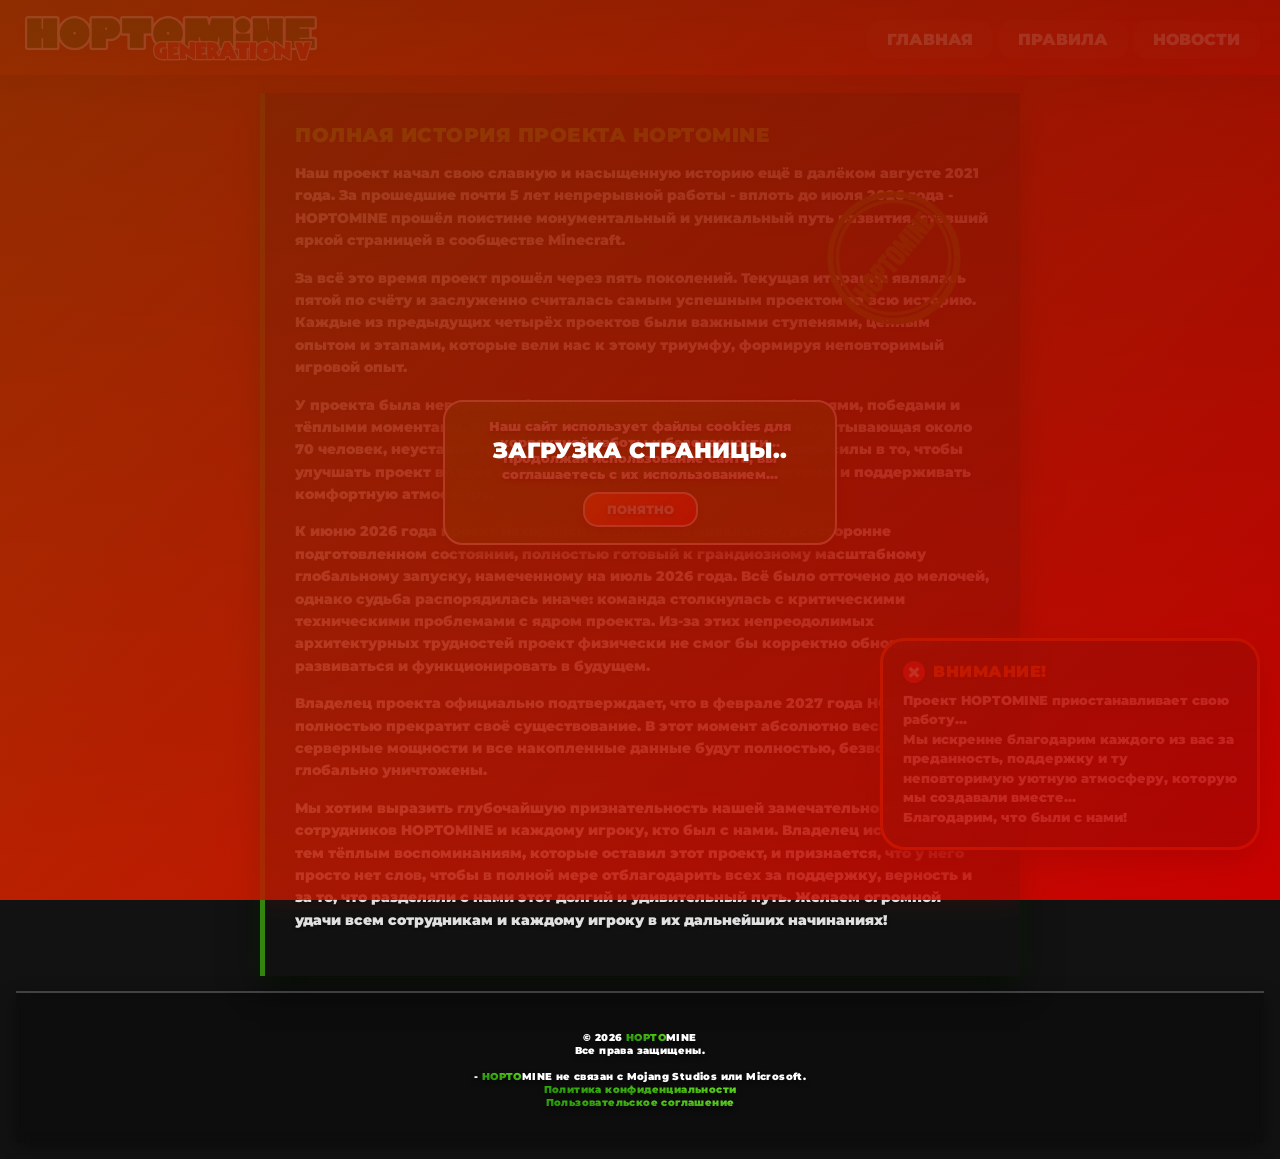
==== commit 5404dc50: "Update index.html" ====
--- a/aboutus/index.html
+++ b/aboutus/index.html
@@ -83,7 +83,7 @@
     <p>У проекта была невероятно богатая история, наполненная событиями, победами и тёплыми моментами. Наша преданная команда сотрудников, насчитывающая около 70 человек, неустанно трудилась день и ночь, вкладывая все свои силы в то, чтобы улучшать проект во всех аспектах, развивать уникальные системы и поддерживать комфортную атмосферу.</p>
     <p>К июню 2026 года проект находился в абсолютно идеальном, всесторонне подготовленном состоянии, полностью готовый к грандиозному масштабному глобальному запуску, намеченному на июль 2026 года. Всё было отточено до мелочей, однако судьба распорядилась иначе: команда столкнулась с критическими техническими проблемами с ядром проекта. Из-за этих непреодолимых архитектурных трудностей проект физически не смог бы корректно обновляться, развиваться и функционировать в будущем.</p>
     <p>Владелец проекта официально подтверждает, что в феврале 2027 года HOPTOMINE полностью прекратит своё существование. В этот момент абсолютно весь сайт, все серверные мощности и все накопленные данные будут полностью, безвозвратно и глобально уничтожены.</p>
-    <p>Мы хотим выразить глубочайшую признательность нашей замечательной команде сотрудников HOPTOMINE и каждому игроку, кто был с нами. Владелец искренне рад тем теплым воспоминаниям, которые оставил этот проект, и признается, что у него просто нет слов, чтобы в полной мере отблагодарить всех за поддержку, верность и за то, что разделяли с нами этот долгий и удивительный путь. Желаем огромной удачи всем сотрудникам и каждому игроку в их дальнейших начинаниях!</p>
+    <p>Мы хотим выразить глубочайшую признательность нашей замечательной команде сотрудников HOPTOMINE и каждому игроку, кто был с нами. Владелец искренне рад тем тёплым воспоминаниям, которые оставил этот проект, и признается, что у него просто нет слов, чтобы в полной мере отблагодарить всех за поддержку, верность и за то, что разделяли с нами этот долгий и удивительный путь. Желаем огромной удачи всем сотрудникам и каждому игроку в их дальнейших начинаниях!</p>
   </div>
 </div>
 
--- a/css/style.css
+++ b/css/style.css
@@ -1,21 +1,36 @@
+:root {
+  --bgcolor:
+  linear-gradient(rgba(0, 0, 0, 0.295), rgba(0, 0, 0, 0.158)),
+  linear-gradient(135deg, #d34300, #f40000);
+  --loadercolor:
+  linear-gradient(rgba(0, 0, 0, 0.295), rgba(0, 0, 0, 0.158)),
+  linear-gradient(135deg, #d34300d4, #f40000d4);
+}
+
+* {
+  font-family: 'Montserrat', sans-serif;
+  font-weight: 900;
+}
+
+div,
+div * {
+  font-weight: 900 !important;
+}
+
 body {
   margin-top: 80px;
   padding: 8px;
-  font-size: 14px;
-  font-family: 'Montserrat', sans-serif;
+  font: 900 15px Montserrat, sans-serif;
   background: transparent;
   background-color: #121212;
   color: white;
-  background:
-  linear-gradient(rgba(0, 0, 0, 0.295), rgba(0, 0, 0, 0.158)),
-  linear-gradient(135deg, #9e0000, #ff3700ef, #ff0400);
+  background: var(--bgcolor);
   background-size: cover;
   background-position: center;
   background-repeat: no-repeat;
   background-attachment: fixed;
 }
 
-
 ::-webkit-scrollbar {
   width: 6px;
 }
@@ -27,6 +42,12 @@
 ::-webkit-scrollbar-thumb {
   background: #056e13d2;
   border-radius: 3px;
+}
+
+button, input {
+  font: inherit;
+  outline: none;
+  color: inherit;
 }
 
 .server-status { font-weight: 100%; font-size: 13px; margin: 0 0 0 25px; letter-spacing: 0.3px; text-shadow: 0 0 8px rgba(204,50,0,0.7); }
@@ -71,8 +92,8 @@
     cursor: pointer;
     gap: 16px;
     overflow: hidden;
-    background: linear-gradient(135deg,#214e03,#2fa511) padding-box, linear-gradient(135deg,#ff3300,#fbff00) border-box;
-    border: 4px solid transparent;
+    background: #d6c8c81e;
+    border: 4px solid #d6c8c81c;
     text-shadow: 2px 2px 6px rgba(0,0,0,0.7);
     transition: transform 0.3s ease, all 0.35s ease;
     text-decoration: none;
@@ -206,7 +227,7 @@
 .info-btn-container { margin-top: 8px; display: flex; justify-content: flex-start; }
 .info-btn, .info-btnud {
   display: inline-block;
-  padding: 10px 24px;
+  padding: 5px 24px;
   font-family: 'Montserrat', sans-serif;
   font-weight: 900;
   font-size: 14px;
@@ -405,25 +426,6 @@
   filter: drop-shadow(0px 2px 6px rgba(0, 0, 0, 0.15));
 }
 
-.top-banner404 {
-  position: fixed;
-  top: 0;
-  left: 0;
-  width: 100%;
-  z-index: 9999;
-  display: flex;
-  justify-content: flex-start;
-  padding-left: 10px;
-  align-items: center;
-}
-
-.top-banner404 img {
-  width: 50%;
-  max-width: 300px;
-  height: auto;
-  filter: drop-shadow(0px 2px 6px rgba(0, 0, 0, 0.15));
-}
-
 .header-bg {
   position: fixed;
   top: 0;
@@ -431,10 +433,7 @@
   width: 100%;
   height: 75px;
 
-  background:
-    linear-gradient(rgba(0, 0, 0, 0.219), rgba(0, 0, 0, 0.178)),
-    linear-gradient(135deg, #a10000, #ff5100);
-
+  background: var(--bgcolor);
   z-index: 8000;
   pointer-events: none;
 }
@@ -465,11 +464,11 @@
 #page-loader {
     position: fixed;
     inset: 0;
-    background: #a12009f8;
+    background: var(--loadercolor);
     display: flex;
     justify-content: center;
     align-items: center;
-    z-index: 99999999;
+    z-index: 99999999999;
     opacity: 1;
     transition: opacity 0.8s ease;
 }
@@ -552,7 +551,7 @@
     top: 90px;
     right: 20px;
     display: flex;
-    flex-direction: column;
+    flex-direction: column-reverse;
     gap: 10px;
     z-index: 999;
     pointer-events: none;
@@ -1087,3 +1086,81 @@
     background-color: rgb(234, 35, 9);
   }
 }
+
+@media (min-width: 1024px) {
+  .menu-btn {
+    display: none;
+  }
+
+  .top-banner {
+    padding-left: 20px;
+  }
+
+  .side-menu {
+    position: fixed;
+    top: -50px;
+    left: auto;
+    right: 0;
+    width: auto;
+    height: 50px;
+    display: inline;
+    z-index: 1000000;
+    background: transparent;
+    box-shadow: none;
+  }
+
+  .aboutus {
+    z-index: 10000000;
+  }
+
+  .noa, .side-menu a {
+    color: white;
+    font-weight: 900;
+    text-decoration: none;
+    font-size: 16px;
+    padding-inline: 20px;
+    border-radius: 15px;
+    background: rgba(255,255,255,0.08);
+    text-align: center;
+    transition: transform 0.2s ease, background 0.2s ease;
+  }
+
+  .side-menu a:hover {
+    transform: scale(1.05);
+    background: rgba(255,255,255,0.18);
+  }
+}
+
+.scroll {
+  justify-content: center;
+  align-items: center;
+  display: none;
+  position: fixed;
+  width: auto;
+  height: auto;
+  left: 3px;
+  transform: rotate(90deg);
+  transform-origin: left bottom;
+  top: 210px;
+  opacity: 0;
+  transition: 0.5s;
+  z-index: 9999999999;
+}
+
+.btnscroll {
+  background-color: rgb(0, 135, 0);
+  width: 120px;
+  height: 40px;
+  border-radius: 15px;
+  border: 4px double white;
+  transition: 0.5s;
+  cursor: pointer;
+}
+
+.btnscroll:hover {
+  transform: scale(1.05);
+}
+
+.btnscroll:active {
+  transform: scale(0.9);
+}
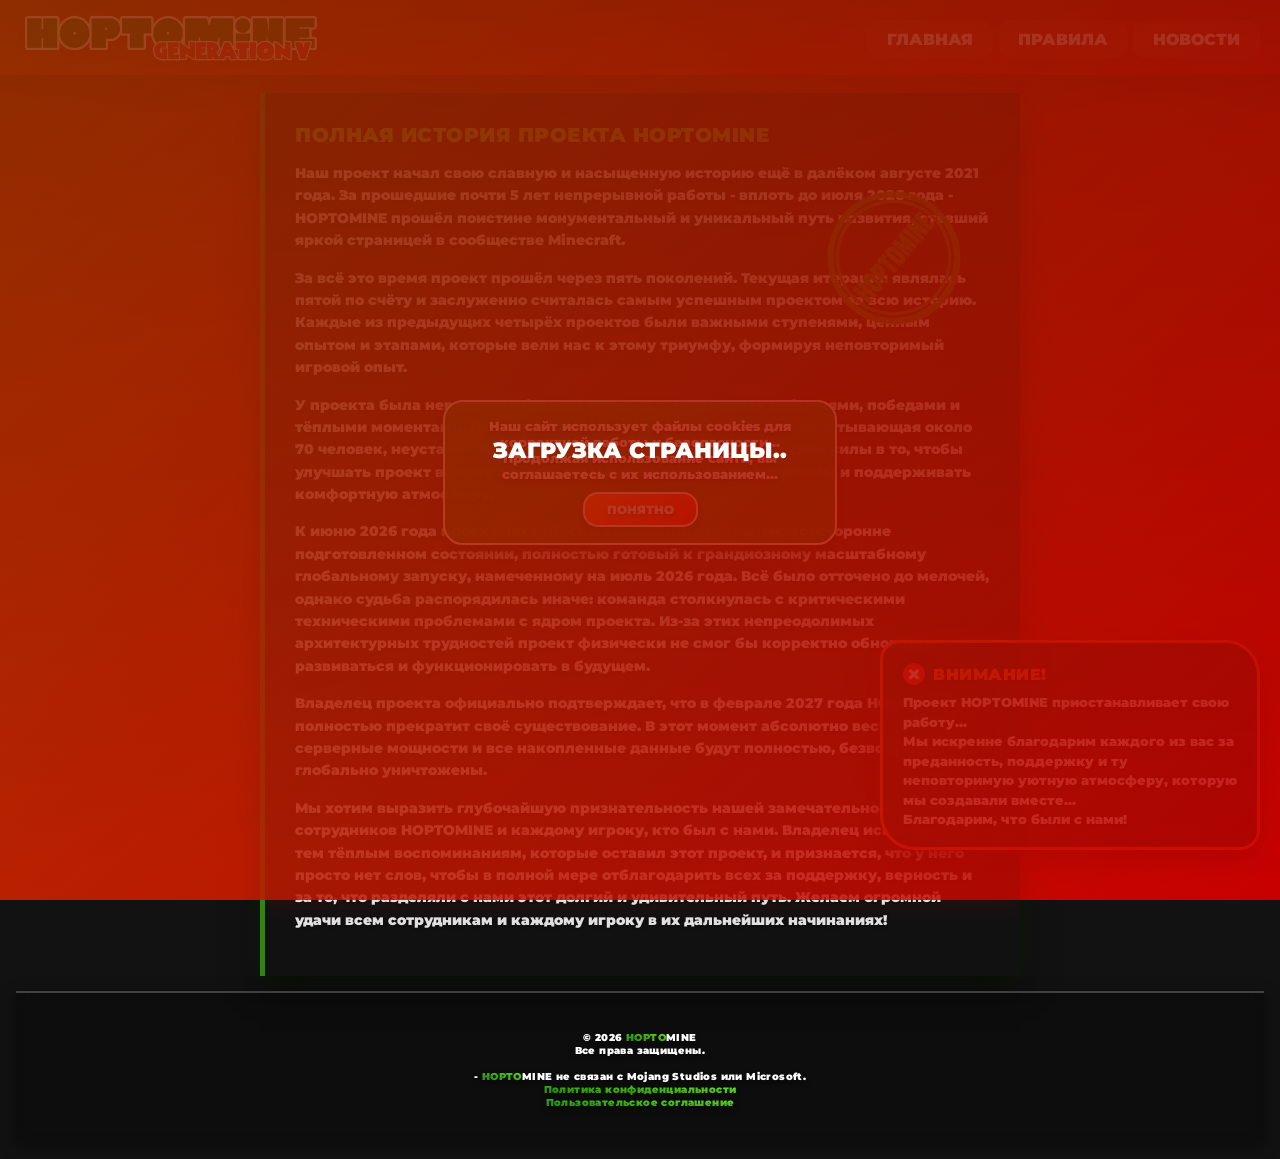
==== commit 28fd7f4e: "HM" ====
--- a/aboutus/index.html
+++ b/aboutus/index.html
@@ -8,15 +8,15 @@
 
 <title>HOPTOMINE - О НАС</title>
 
+<link rel="canonical" href="https://hoptomine.xyz/aboutus">
+
 <meta name="theme-color" content="#121212">
 <meta name="color-scheme" content="dark">
 
 <link rel="icon" href="../img/favicon.ico" type="image/x-icon">
 <link rel="apple-touch-icon" sizes="180x180" href="../img/apple-touch-icon.png">
 
-<link rel="preconnect" href="https://fonts.googleapis.com">
-<link rel="preconnect" href="https://fonts.gstatic.com" crossorigin>
-<link href="https://fonts.googleapis.com/css2?family=Montserrat:ital,wght@0,100..900;1,100..900&display=swap" rel="stylesheet">
+<link rel="stylesheet" href="../css/fonts.css">
 
 <link rel="stylesheet" href="../css/style.css">
 <script src="../js/script.js" defer></script>
--- a/css/fonts.css
+++ b/css/fonts.css
@@ -0,0 +1,6 @@
+@font-face {
+  font-family: Montserrat;
+  src: url("../fonts/Montserrat-Black.ttf") format("truetype");
+  font-weight: 900;
+  font-display: swap;
+}
--- a/css/style.css
+++ b/css/style.css
@@ -329,7 +329,6 @@
   position: fixed;
   top: 20px;
   left: 20px;
-
   width: 30px;
   height: 20px;
 
@@ -339,10 +338,14 @@
 
   cursor: pointer;
   z-index: 100000;
-
   margin: 0;
 
-  transition: transform 0.35s cubic-bezier(0.22, 1, 0.36, 1);
+  transform: rotate(0deg);
+  transition: transform 0.4s ease;
+}
+
+.menu-btn.toggle {
+  transform: rotate(180deg);
 }
 
 .menu-btn span {
@@ -351,11 +354,16 @@
   width: 100%;
   background: white;
   border-radius: 10px;
-  box-shadow: 0 2px 6px rgba(0,0,0,0.5);
-}
-
-.menu-btn:hover {
-  transform: scale(1.05);
+}
+
+@media (hover: hover) and (pointer: fine) {
+  .menu-btn:hover {
+    transform: scale(1.05);
+  }
+
+  .menu-btn.toggle:hover {
+    transform: rotate(180deg) scale(1.05);
+  }
 }
 
 .side-menu {
@@ -721,17 +729,17 @@
   bottom: 20px;
   right: 20px;
   max-width: 380px;
-  width: calc(100% - 40px);
+  width: 400px;
+  height: 210px;
   padding: 20px;
   background: rgba(18, 18, 18, 0.85);
   backdrop-filter: blur(12px);
-  -webkit-backdrop-filter: blur(12px);
   border: 3px solid #ff4800;
-  border-radius: 25px;
+  border-radius: 20px 35px 20px 35px;
   box-shadow: 0 10px 30px rgba(0, 0, 0, 0.7), 0 0 20px rgba(255, 72, 0, 0.2);
   color: white;
   z-index: 999999;
-  animation: noticePulse 1s infinite alternate ease-in-out;
+  animation: noticePulse 0.5s infinite alternate ease-in-out;
   box-sizing: border-box;
   transition: 0.5s;
 }
@@ -1144,7 +1152,7 @@
   top: 210px;
   opacity: 0;
   transition: 0.5s;
-  z-index: 9999999999;
+  z-index: 9999;
 }
 
 .btnscroll {
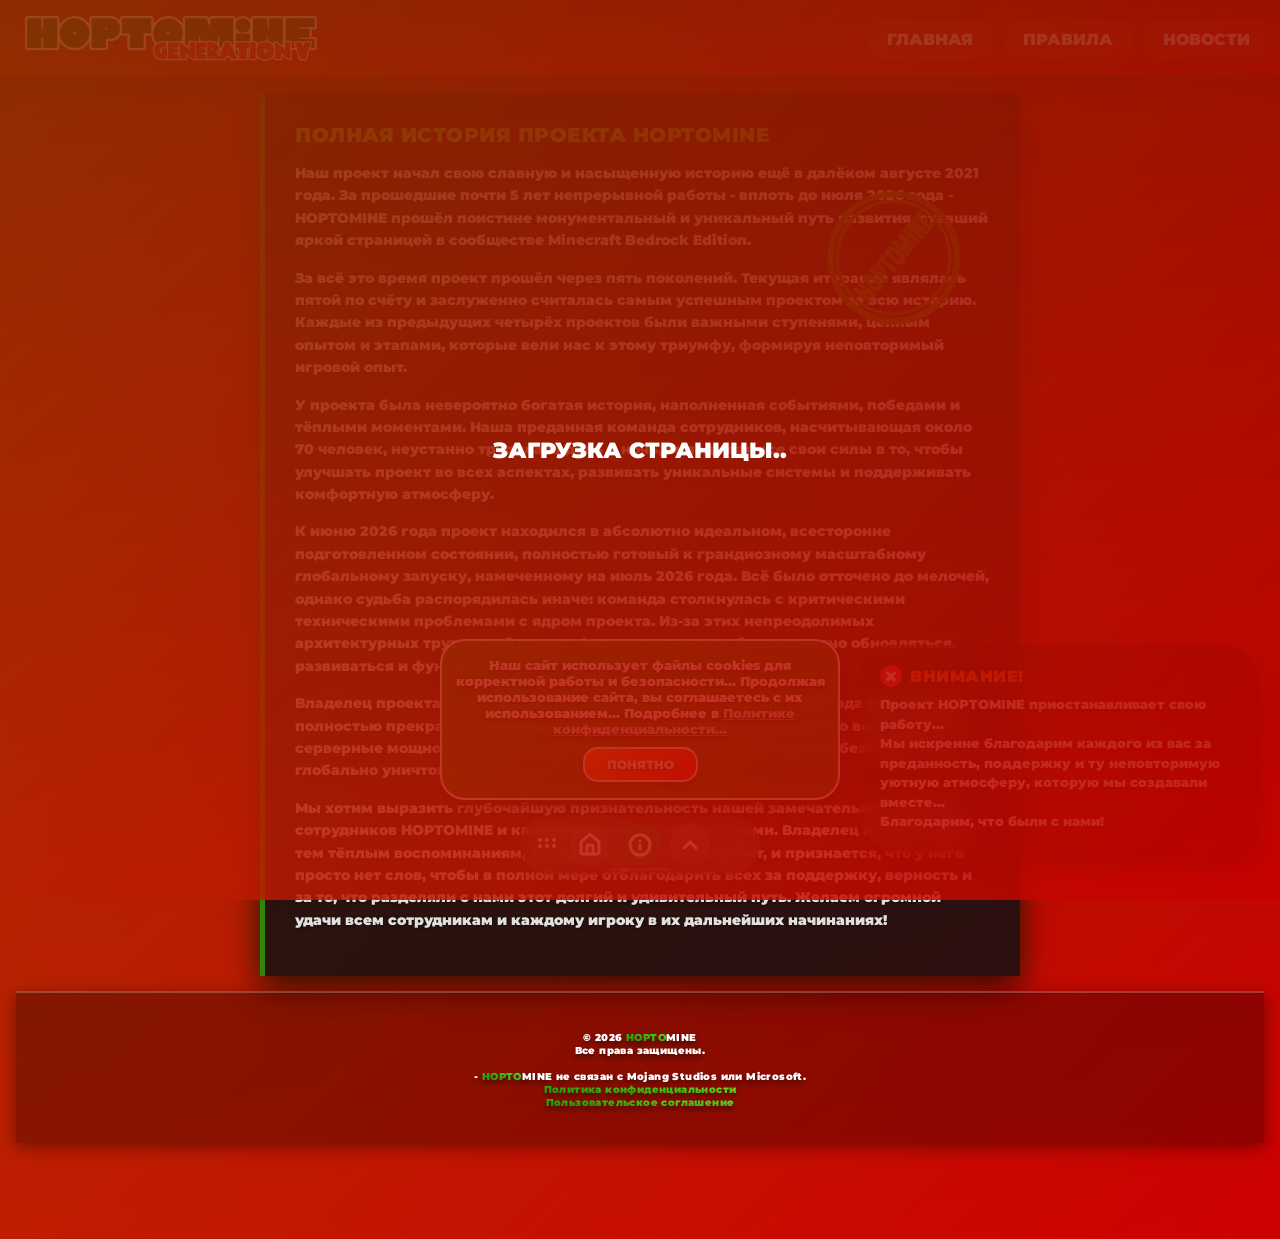
==== commit 613d90db: "HM FIRST COMMIT" ====
--- a/aboutus/index.html
+++ b/aboutus/index.html
@@ -1,101 +1,135 @@
 <!DOCTYPE html>
 <html lang="ru">
-<head>
-<meta charset="UTF-8">
-<meta name="viewport" content="width=device-width, initial-scale=1.0">
-<meta name="keywords" content="hoptomine, хоптомайн, minecraft сервер, minecraft pe сервер, майнкрафт сервер, minecraft bedrock сервер...">
-<meta name="author" content="kbskiyy">
 
-<title>HOPTOMINE - О НАС</title>
+  <head>
 
-<link rel="canonical" href="https://hoptomine.xyz/aboutus">
+    <meta charset="UTF-8">
+    <meta name="viewport" content="width=device-width, initial-scale=1.0">
+    <meta name="description" content="HOPTOMINE - Хоптомайн - анархический Minecraft Bedrock сервер с уютной атмосферой, стабильной работой и уникальными возможностями для игроков...">
+    <meta name="author" content="kbskiyy">
 
-<meta name="theme-color" content="#121212">
-<meta name="color-scheme" content="dark">
+    <title>HOPTOMINE - О НАС</title>
 
-<link rel="icon" href="../img/favicon.ico" type="image/x-icon">
-<link rel="apple-touch-icon" sizes="180x180" href="../img/apple-touch-icon.png">
+    <link rel="canonical" href="https://hoptomine.xyz/aboutus">
 
-<link rel="stylesheet" href="../css/fonts.css">
+    <meta name="theme-color" content="#121212">
+    <meta name="color-scheme" content="dark">
 
-<link rel="stylesheet" href="../css/style.css">
-<script src="../js/script.js" defer></script>
-</head>
-<body>
+    <link rel="icon" href="/img/favicon.ico" type="image/x-icon">
+    <link rel="apple-touch-icon" sizes="180x180" href="/img/apple-touch-icon.png">
 
-<div class="scroll"><button class="btnscroll">ВВЕРХ</button></div>
+    <link rel="stylesheet" href="/css/fonts.css">
 
-<div class="antispamdiv"><div class="tochka"></div><div class="pr"></div></div>
+    <link rel="stylesheet" href="/css/hmstyles.css">
+    <script src="/js/hmscripts.js" defer></script>
+  </head>
+  <body>
 
-<div class="permanent-notice">
-  <div class="permanent-notice-content">
-    <h3 class="permanent-notice-title">
-      <img src="../img/error.png" alt="Внимание" class="permanent-notice-icon">
-      Внимание!
-    </h3>
-    <p class="permanent-notice-text">
-      Проект HOPTOMINE приостанавливает свою работу...<br>Мы искренне благодарим каждого из вас за преданность, поддержку и ту неповторимую уютную атмосферу, которую мы создавали вместе...<br>Благодарим, что были с нами!
-    </p>
-  </div>
-</div>
+    <header>
 
-<div id="notify-container"></div>
+        <nav>
 
-<div id="page-loader">
-    <div class="loader-content">
-        <div class="loader-text">
+          <div class="header-bg"></div>
+
+          <div class="top-banner">
+            <img src="/img/banner.png" alt="banner">
+          </div>
+
+          <div class="menu-btn" id="menuBtn">
+            <span></span>
+            <span></span>
+            <span></span>
+          </div>
+
+          <div class="side-menu" id="sideMenu">
+            <a href="/">ГЛАВНАЯ</a>
+            <a onclick="event.preventDefault(); showNotify();">ПРАВИЛА</a>
+            <a onclick="event.preventDefault(); showNotify();">НОВОСТИ</a>
+          </div>
+          
+          <div class="navbar">
+            <div class="changewidthnavbar"><svg width="24" height="24" viewBox="0 0 24 24" fill="none" stroke="currentColor" stroke-width="2" stroke-linecap="round" stroke-linejoin="round"><circle cx="12" cy="9" r="1"/><circle cx="19" cy="9" r="1"/><circle cx="5" cy="9" r="1"/><circle cx="12" cy="15" r="1"/><circle cx="19" cy="15" r="1"/><circle cx="5" cy="15" r="1"/></svg></div>
+            <a href="/" class="item"><svg width="24" height="24" viewBox="0 0 24 24" fill="none" stroke="currentColor" stroke-width="3" stroke-linecap="round" stroke-linejoin="round"><path d="M15 21v-8a1 1 0 0 0-1-1h-4a1 1 0 0 0-1 1v8"/><path d="M3 10a2 2 0 0 1 .709-1.528l7-6a2 2 0 0 1 2.582 0l7 6A2 2 0 0 1 21 10v9a2 2 0 0 1-2 2H5a2 2 0 0 1-2-2z"/></svg></a>
+            <a class="item active"><svg width="24" height="24" viewBox="0 0 24 24" fill="none" stroke="currentColor" stroke-width="3" stroke-linecap="round" stroke-linejoin="round"><circle cx="12" cy="12" r="10"/><path d="M12 16v-4"/><path d="M12 8h.01"/></svg></a>
+
+            <div class="item" onclick="scrollup()"><svg width="24" height="24" viewBox="0 0 24 24" fill="none" stroke="currentColor" stroke-width="3" stroke-linecap="round" stroke-linejoin="round"><path d="m18 15-6-6-6 6"/></svg></div>
+          </div>
+
+        </nav>
+
+    </header>
+
+
+
+    <main>
+
+      <div class="antispamdiv">
+        <div class="tochka"></div>
+        <div class="pr"></div>
+      </div>
+
+      <div id="notify-container"></div>
+
+      <div class="permanent-notice">
+        <div class="permanent-notice-content">
+          <h3 class="permanent-notice-title">
+            <img src="/img/error.png" alt="Внимание" class="permanent-notice-icon">
+            Внимание!
+          </h3>
+          <p class="permanent-notice-text">
+            Проект HOPTOMINE приостанавливает свою работу...<br>Мы искренне благодарим каждого из вас за преданность, поддержку и ту неповторимую уютную атмосферу, которую мы создавали вместе...<br>Благодарим, что были с нами!
+          </p>
+        </div>
+      </div>
+
+      <div class="cookie-notice" id="cookieNotice">
+        <p>
+          Наш сайт использует файлы cookies для корректной работы и безопасности... Продолжая использование сайта, вы соглашаетесь с их использованием... Подробнее в <a href="/privacy">Политике конфиденциальности...</a>
+        </p>
+        <button id="cookieAcceptBtn">ПОНЯТНО</button>
+      </div>
+
+      <div id="page-loader">
+        <div class="loader-content">
+          <div class="loader-text">
             ЗАГРУЗКА СТРАНИЦЫ<span id="dots"></span>
+          </div>
         </div>
-    </div>
-</div>
+      </div>
 
-<div class="header-bg"></div>
 
-<div class="top-banner">
-  <img src="../img/banner.png" alt="banner">
-</div>
-  
-<div class="cookie-notice" id="cookieNotice">
-  Наш сайт использует файлы cookies для корректной работы и безопасности... Продолжая использование сайта, вы соглашаетесь с их использованием...
-  <button id="cookieAcceptBtn">ПОНЯТНО</button>
-</div>
 
-<div class="button-container">
-  <div class="menu-btn" id="menuBtn">
-    <span></span>
-    <span></span>
-    <span></span>
-  </div>
 
-  <div class="side-menu" id="sideMenu">
-    <a href="/">ГЛАВНАЯ</a>
-    <a href="#" onclick="event.preventDefault(); showNotify();">ПРАВИЛА</a>
-    <a href="#" onclick="event.preventDefault(); showNotify();">НОВОСТИ</a>
-  </div>
-</div>
 
-<div class="project-info-container">
-  <div class="project-info-card">
-  <img src="../img/hmstamp.png" class="hmstamp" alt="Хоптомайновская-Печать">
-    <h2>Полная история проекта HOPTOMINE</h2>
-    <p>Наш проект начал свою славную и насыщенную историю ещё в далёком августе 2021 года. За прошедшие почти 5 лет непрерывной работы - вплоть до июля 2026 года - HOPTOMINE прошёл поистине монументальный и уникальный путь развития, ставший яркой страницей в сообществе Minecraft.</p>
-    <p>За всё это время проект прошёл через пять поколений. Текущая итерация являлась пятой по счёту и заслуженно считалась самым успешным проектом за всю историю. Каждые из предыдущих четырёх проектов были важными ступенями, ценным опытом и этапами, которые вели нас к этому триумфу, формируя неповторимый игровой опыт.</p>
-    <p>У проекта была невероятно богатая история, наполненная событиями, победами и тёплыми моментами. Наша преданная команда сотрудников, насчитывающая около 70 человек, неустанно трудилась день и ночь, вкладывая все свои силы в то, чтобы улучшать проект во всех аспектах, развивать уникальные системы и поддерживать комфортную атмосферу.</p>
-    <p>К июню 2026 года проект находился в абсолютно идеальном, всесторонне подготовленном состоянии, полностью готовый к грандиозному масштабному глобальному запуску, намеченному на июль 2026 года. Всё было отточено до мелочей, однако судьба распорядилась иначе: команда столкнулась с критическими техническими проблемами с ядром проекта. Из-за этих непреодолимых архитектурных трудностей проект физически не смог бы корректно обновляться, развиваться и функционировать в будущем.</p>
-    <p>Владелец проекта официально подтверждает, что в феврале 2027 года HOPTOMINE полностью прекратит своё существование. В этот момент абсолютно весь сайт, все серверные мощности и все накопленные данные будут полностью, безвозвратно и глобально уничтожены.</p>
-    <p>Мы хотим выразить глубочайшую признательность нашей замечательной команде сотрудников HOPTOMINE и каждому игроку, кто был с нами. Владелец искренне рад тем тёплым воспоминаниям, которые оставил этот проект, и признается, что у него просто нет слов, чтобы в полной мере отблагодарить всех за поддержку, верность и за то, что разделяли с нами этот долгий и удивительный путь. Желаем огромной удачи всем сотрудникам и каждому игроку в их дальнейших начинаниях!</p>
-  </div>
-</div>
+      <div class="project-info-container">
+        <div class="project-info-card">
+          <img src="/img/hmstamp.png" class="hmstamp" alt="Хоптомайновская-Печать">
+          <h2>Полная история проекта HOPTOMINE</h2>
+          <p>Наш проект начал свою славную и насыщенную историю ещё в далёком августе 2021 года. За прошедшие почти 5 лет непрерывной работы - вплоть до июля 2026 года - HOPTOMINE прошёл поистине монументальный и уникальный путь развития, ставший яркой страницей в сообществе Minecraft Bedrock Edition.</p>
+          <p>За всё это время проект прошёл через пять поколений. Текущая итерация являлась пятой по счёту и заслуженно считалась самым успешным проектом за всю историю. Каждые из предыдущих четырёх проектов были важными ступенями, ценным опытом и этапами, которые вели нас к этому триумфу, формируя неповторимый игровой опыт.</p>
+          <p>У проекта была невероятно богатая история, наполненная событиями, победами и тёплыми моментами. Наша преданная команда сотрудников, насчитывающая около 70 человек, неустанно трудилась день и ночь, вкладывая все свои силы в то, чтобы улучшать проект во всех аспектах, развивать уникальные системы и поддерживать комфортную атмосферу.</p>
+          <p>К июню 2026 года проект находился в абсолютно идеальном, всесторонне подготовленном состоянии, полностью готовый к грандиозному масштабному глобальному запуску, намеченному на июль 2026 года. Всё было отточено до мелочей, однако судьба распорядилась иначе: команда столкнулась с критическими техническими проблемами с ядром проекта. Из-за этих непреодолимых архитектурных трудностей проект физически не смог бы корректно обновляться, развиваться и функционировать в будущем.</p>
+          <p>Владелец проекта официально подтверждает, что в феврале 2027 года HOPTOMINE полностью прекратит своё существование. В этот момент абсолютно весь сайт, все серверные мощности и все накопленные данные будут полностью, безвозвратно и глобально уничтожены.</p>
+          <p>Мы хотим выразить глубочайшую признательность нашей замечательной команде сотрудников HOPTOMINE и каждому игроку, кто был с нами. Владелец искренне рад тем тёплым воспоминаниям, которые оставил этот проект, и признается, что у него просто нет слов, чтобы в полной мере отблагодарить всех за поддержку, верность и за то, что разделяли с нами этот долгий и удивительный путь. Желаем огромной удачи всем сотрудникам и каждому игроку в их дальнейших начинаниях!</p>
+        </div>
+      </div>
 
-<footer class="site-footer">
-  <p>
-    © 2026 <span class="hopto-gradient">HOPTO</span>MINE<br>
-    Все права защищены.<br><br>
-    - <span class="hopto-gradient">HOPTO</span>MINE не связан с Mojang Studios или Microsoft.<br>
-    <a class="hopto-gradient" href="/privacy/">Политика конфиденциальности</a><br>
-    <a class="hopto-gradient" href="/terms/">Пользовательское соглашение</a><br>
-  </p>
-</footer>
+    </main>
 
-</body>
-</html>
+
+
+    <footer class="site-footer">
+
+      <p>
+        © 2026 <span class="hopto-gradient">HOPTO</span>MINE<br>
+        Все права защищены.<br><br>
+        - <span class="hopto-gradient">HOPTO</span>MINE не связан с Mojang Studios или Microsoft.<br>
+        <a class="hopto-gradient" href="/privacy/">Политика конфиденциальности</a><br>
+        <a class="hopto-gradient" href="/terms/">Пользовательское соглашение</a><br>
+      </p>
+
+    </footer>
+
+  </body>
+
+</html>
--- a/css/fonts.css
+++ b/css/fonts.css
@@ -1,6 +1,19 @@
 @font-face {
-  font-family: Montserrat;
-  src: url("../fonts/Montserrat-Black.ttf") format("truetype");
-  font-weight: 900;
-  font-display: swap;
+    font-family: 'Montserrat';
+    src: url('../fonts/Montserrat-Black.woff2') format('woff2');
+    font-weight: 900;
+    font-style: normal;
+    font-display: swap;
 }
+
+/*
+
+@font-face {
+    font-family: 'Montserrat2';
+    src: url('../fonts/Montserrat-Black.ttf') format('truetype');
+    font-weight: 900;
+    font-style: normal;
+    font-display: swap;
+}
+
+*/
--- a/css/hmstyles.css
+++ b/css/hmstyles.css
@@ -0,0 +1,1440 @@
+:root {
+  --bgcolor:
+    linear-gradient(rgba(0, 0, 0, 0.295), rgba(0, 0, 0, 0.158)),
+    linear-gradient(135deg, #d34300, #f40000);
+  --loadercolor:
+    linear-gradient(rgba(0, 0, 0, 0.295), rgba(0, 0, 0, 0.158)),
+    linear-gradient(135deg, #d34300d4, #f40000d4);
+  --box-shadow: 0 10px 20px rgba(0, 0, 0, 0.242);
+}
+
+* {
+  font-family: 'Montserrat', sans-serif;
+  font-weight: 900;
+  box-sizing: border-box;
+}
+
+div,
+div * {
+  font-weight: 900 !important;
+}
+
+body {
+  margin-top: 80px;
+  padding: 8px;
+  font: 900 15px Montserrat, sans-serif;
+  color: white;
+  background: var(--bgcolor);
+  background-size: cover;
+  background-position: center;
+  background-repeat: no-repeat;
+  min-height: 100dvh;
+}
+
+body.us {
+  user-select: none;
+  -webkit-user-select: none;
+}
+
+::-webkit-scrollbar {
+  width: 6px;
+}
+
+::-webkit-scrollbar-track {
+  background: #be3816;
+}
+
+::-webkit-scrollbar-thumb {
+  background: #056e13d2;
+  border-radius: 3px;
+}
+
+a {
+  cursor: pointer;
+  text-decoration: none;
+}
+
+button,
+input {
+  font: inherit;
+  outline: none;
+  color: inherit;
+}
+
+@keyframes dots {
+  0%,
+  30% {
+    content: '';
+  }
+
+  60% {
+    content: '.';
+  }
+
+  90% {
+    content: '..';
+  }
+
+  99% {
+    content: '...';
+  }
+
+  100% {
+    content: '';
+  }
+}
+
+@keyframes shine {
+  0% {
+    transform: translateX(-100%) rotate(25deg);
+  }
+
+  100% {
+    transform: translateX(100%) rotate(25deg);
+  }
+}
+
+@keyframes loaderPulse {
+  0% {
+    transform: scale(1);
+    opacity: 0.7;
+  }
+
+  50% {
+    transform: scale(1.05);
+    opacity: 1;
+  }
+
+  100% {
+    transform: scale(1);
+    opacity: 0.7;
+  }
+}
+
+@keyframes miganie {
+  0% {
+    background-color: rgb(234, 80, 9);
+  }
+
+  100% {
+    background-color: rgb(234, 35, 9);
+  }
+}
+
+.server-status {
+  font-weight: 100%;
+  font-size: 13px;
+  margin: 0 0 0 25px;
+  letter-spacing: 0.3px;
+  text-shadow: 0 0 8px rgba(204, 50, 0, 0.7);
+}
+
+.online-text,
+.offline-text,
+.checking-text {
+  background: linear-gradient(135deg, #cc0028, #ff6500);
+  background-clip: text;
+  -webkit-text-fill-color: transparent;
+  font-weight: 900;
+  text-shadow: 0 0 8px rgba(204, 50, 0, 0.7);
+  display: inline-block;
+}
+
+.checking-text::after {
+  content: '';
+  display: inline-block;
+  width: 1ch;
+  animation: dots 1.5s steps(5, end) infinite;
+}
+
+.server-progress-bg {
+  width: 65%;
+  height: 8px;
+  margin: 8px 0 16px 20px;
+  background: rgba(0, 0, 0, 0.25);
+  border-radius: 10px;
+  overflow: hidden;
+  position: relative;
+  backdrop-filter: blur(4px);
+  box-shadow: 0 4px 12px rgba(0, 0, 0, 0.25);
+}
+
+.server-progress-border {
+  display: none;
+}
+
+.server-progress-fill {
+  height: 100%;
+  width: 0%;
+  background: #32860d;
+  border-radius: 10px;
+  transition: width 0.5s ease-in-out;
+  position: relative;
+  overflow: hidden;
+}
+
+.server-title-wrapper {
+  position: relative;
+  display: inline-block;
+}
+
+.server-title {
+  font-weight: 900;
+  font-size: 42px;
+  color: white;
+  margin: 0 0 0 20px;
+  text-shadow: 4px 4px 12px rgba(0, 0, 0, 0.7), 2px 2px 8px rgba(0, 0, 0, 0.5);
+  display: inline-block;
+  position: relative;
+}
+
+.form-title {
+  margin: 0 0 0 20px;
+  padding: 3px;
+  min-height: 5px;
+  width: 95%;
+  box-sizing: border-box;
+  border-radius: 20px;
+  background: linear-gradient(135deg, #ff6f00, #ff0000);
+  border: 2px solid white;
+  display: block;
+  align-items: center;
+  box-shadow: 0 6px 12px rgba(0, 0, 0, 0.5);
+}
+
+.about-text {
+  background: none;
+  -webkit-text-fill-color: white;
+  margin: 0 0 0 25px;
+  font-weight: 900;
+  font-size: 12px;
+  text-shadow: 1px 1px 3px rgba(0, 0, 0, 0.5);
+  display: block;
+}
+
+.button-container {
+  display: flex;
+  justify-content: flex-start;
+  padding-left: 10px;
+}
+
+.minecraft-btn {
+  position: relative;
+  margin-top: 8px;
+  margin-left: 5px;
+  display: inline-flex;
+  align-items: center;
+  justify-content: center;
+  padding: 10px 60px 10px 30px;
+  font-size: 14px;
+  font-weight: 900;
+  color: white;
+  border-radius: 20px;
+  box-shadow: 0 6px 12px rgba(0, 0, 0, 0.5);
+  cursor: pointer;
+  gap: 16px;
+  overflow: hidden;
+  background: #d6c8c81e;
+  border: 4px solid #d6c8c81c;
+  text-shadow: 2px 2px 6px rgba(0, 0, 0, 0.7);
+  transition: transform 0.3s ease, all 0.35s ease;
+  text-decoration: none;
+}
+
+.minecraft-btn:hover {
+  transform: scale(1.05);
+}
+
+.minecraft-btn:active {
+  transform: scale(0.9);
+}
+
+.minecraft-btn::after {
+  content: "";
+  position: absolute;
+  top: -50%;
+  left: -50%;
+  width: 200%;
+  height: 200%;
+  background: linear-gradient(120deg, rgba(255, 255, 255, 0.35) 0%, rgba(255, 255, 255, 0) 60%);
+  transform: rotate(25deg);
+  animation: shine 3s infinite;
+  pointer-events: none;
+}
+
+@media (max-width: 768px) {
+  .minecraft-btn:hover {
+    transform: scale(0.9);
+  }
+}
+
+.minecraft-text {
+  display: inline-block;
+  width: 100%;
+  text-align: center;
+  margin-right: 10px;
+  transition: opacity 0.3s ease;
+}
+
+.copy-btn {
+  position: absolute;
+  right: 8px;
+  top: 50%;
+  transform: translateY(-50%);
+  height: 80%;
+  aspect-ratio: 1;
+  min-width: 35px;
+  border-radius: 12px;
+  border: 2px solid transparent;
+  background: linear-gradient(135deg, #f44336, #ff9800) padding-box, linear-gradient(135deg, #d3941e, #fbff00) border-box;
+  display: flex;
+  align-items: center;
+  justify-content: center;
+  cursor: pointer;
+  transition: transform 0.35s ease-in-out, box-shadow 0.35s ease-in-out;
+  box-shadow: 0 4px 12px rgba(0, 0, 0, 0.6);
+}
+
+.copy-btn img {
+  width: 18px;
+  height: 18px;
+  filter: brightness(0) invert(1) drop-shadow(0 2px 4px rgba(0, 0, 0, 0.7));
+}
+
+.copy-btn:active {
+  transform: translateY(-50%) scale(1.05);
+}
+
+.copy-btn:active {
+  transform: translateY(-50%) scale(0.85);
+}
+
+.site-footer {
+  font-weight: 900;
+  font-size: 10px;
+  color: white;
+  text-align: center;
+  padding: 28px 0 24px 0;
+  text-shadow: 0 3px 6px rgba(0, 0, 0, 0.6), 0 0 2px rgba(0, 0, 0, 0.05);
+  background: rgba(0, 0, 0, 0.28);
+  backdrop-filter: blur(6px);
+  border-top: 2px solid rgba(255, 255, 255, 0.22);
+  box-shadow: 0 4px 16px rgba(0, 0, 0, 0.4);
+  letter-spacing: 0.4px;
+  margin-top: 20px;
+  margin-bottom: 80px;
+}
+
+.hopto-gradient {
+  background: linear-gradient(135deg, #33bd0d, #6fff24);
+  background-clip: text;
+  -webkit-text-fill-color: transparent;
+  font-weight: 900;
+  text-decoration: none;
+}
+
+.donates-title {
+  font-weight: 900;
+  font-size: 26px;
+  color: white;
+  margin: 20px 0 4px 25px;
+  text-shadow: 0 2px 4px rgba(0, 0, 0, 0.6), 0 4px 8px rgba(0, 0, 0, 0.5);
+  text-align: left;
+}
+
+.donates-underline {
+  width: calc(100% - 40px);
+  height: 6px;
+  margin: 0 20px 0 20px;
+  background: rgb(255, 255, 255);
+  border-radius: 9px;
+  box-shadow: 0 2px 4px rgba(0, 0, 0, 0.185), 0 4px 8px rgba(0, 0, 0, 0.288);
+}
+
+.donates-list {
+  list-style: none;
+  padding: 0 20px;
+  margin: 0;
+  font-weight: 700;
+  font-size: 18px;
+  color: white;
+  line-height: 1.6em;
+  text-shadow: 0 1px 2px rgba(0, 0, 0, 0.6);
+}
+
+.donate-item {
+  margin: 10px 0 10px 0;
+  padding: 12px 16px;
+  border-radius: 35px;
+  box-shadow: 0 4px 12px rgba(0, 0, 0, 0.3);
+  background: rgba(255, 255, 255, 0.08);
+  border: 3px solid transparent;
+}
+
+.fly .donate-rank {
+  color: #00cfff;
+  text-shadow: 0 2px 4px rgba(0, 0, 0, 0.6);
+}
+
+.garnet .donate-rank {
+  color: #008080;
+  text-shadow: 0 2px 4px rgba(0, 0, 0, 0.6);
+}
+
+.beta .donate-rank {
+  color: #ff9800;
+  text-shadow: 0 2px 4px rgba(0, 0, 0, 0.6);
+}
+
+.alpha .donate-rank {
+  color: #e65100;
+  text-shadow: 0 2px 4px rgba(0, 0, 0, 0.6);
+}
+
+.ultra .donate-rank {
+  color: #f44336;
+  text-shadow: 0 2px 4px rgba(0, 0, 0, 0.6);
+}
+
+.apocalypse .donate-rank {
+  color: #9c27b0;
+  text-shadow: 0 2px 4px rgba(0, 0, 0, 0.6);
+}
+
+.info-btn-container {
+  margin-top: 8px;
+  display: flex;
+  justify-content: flex-start;
+}
+
+.info-btn,
+.info-btnud {
+  display: inline-block;
+  padding: 5px 24px;
+  font-family: 'Montserrat', sans-serif;
+  font-weight: 900;
+  font-size: 14px;
+  color: white;
+  border-radius: 30px;
+  box-shadow: 0 4px 12px rgba(0, 0, 0, 0.3), 0 8px 24px rgba(0, 0, 0, 0.25), 0 12px 36px rgba(0, 0, 0, 0.2);
+  cursor: pointer;
+  text-shadow: 0 1px 2px rgba(0, 0, 0, 0.6), 0 2px 4px rgba(0, 0, 0, 0.5), 0 4px 8px rgba(0, 0, 0, 0.35);
+  transition: transform 0.25s ease, box-shadow 0.25s ease;
+}
+
+.info-btn:hover {
+  transform: translateY(-2px) scale(1.05);
+  box-shadow: 0 6px 16px rgba(0, 0, 0, 0.35), 0 12px 28px rgba(0, 0, 0, 0.3);
+}
+
+.info-btn:active {
+  transform: scale(0.9);
+}
+
+@media (max-width: 768px) {
+  .info-btn:hover {
+    transform: scale(0.9);
+  }
+}
+
+.fly-btn {
+  background: linear-gradient(135deg, #00cfff, #0099cc);
+  border: 3px solid #006680;
+}
+
+.garnet-btn {
+  background: linear-gradient(135deg, #008080, #00664d);
+  border: 3px solid #004d40;
+}
+
+.beta-btn {
+  background: linear-gradient(135deg, #ff9800, #ff5722);
+  border: 3px solid #b34700;
+}
+
+.alpha-btn {
+  background: linear-gradient(135deg, #e65100, #bf360c);
+  border: 3px solid #7f2200;
+}
+
+.ultra-btn {
+  background: linear-gradient(135deg, #f44336, #b71c1c);
+  border: 3px solid #7a0e0e;
+}
+
+.apocalypse-btn {
+  background: linear-gradient(135deg, #9c27b0, #4a148c);
+  border: 3px solid #2c0a3a;
+}
+
+.online {
+  margin: 20px 0 0 30px;
+  width: 70%;
+  border-left: 6px solid #ff2104;
+  border-radius: 7px;
+  background: linear-gradient(
+    90deg,
+    rgba(0, 0, 0, 0.342) 100%
+  );
+  box-shadow: 0 4px 12px rgba(0, 0, 0, 0.5);
+  transition: transform 0.25s ease, box-shadow 0.25s ease;
+}
+
+.online:hover {
+  transform: translateY(-5px);
+  box-shadow: 0 8px 22px rgba(0, 0, 0, 0.7);
+}
+
+.cookie-notice {
+  position: fixed;
+  text-shadow: 0 1px 2px rgba(0, 0, 0, 0.6), 0 2px 4px rgba(0, 0, 0, 0.5), 0 4px 8px rgba(0, 0, 0, 0.35);
+  bottom: 100px;
+  left: 50%;
+  transform: translateX(-50%) translateY(50px);
+  width: 80%;
+  max-width: 400px;
+  padding: 16px 10px;
+  background: rgba(17, 90, 7, 0.95);
+  border: 2px solid white;
+  border-radius: 25px;
+  box-shadow: 0 6px 16px rgba(0, 0, 0, 0.7);
+  color: white;
+  font-weight: 900;
+  font-size: 13px;
+  text-align: center;
+  z-index: 999999;
+  display: flex;
+  flex-direction: column;
+  gap: 10px;
+  opacity: 0;
+  transition: opacity 0.4s ease, transform 0.4s ease;
+  pointer-events: none;
+}
+
+.cookie-notice.show {
+  opacity: 1;
+  transform: translate(-50%, 0);
+  pointer-events: auto;
+}
+
+.cookie-notice button {
+  align-self: center;
+  padding: 8px 22px;
+  font-weight: 900;
+  font-size: 12px;
+  color: white;
+  font-family: 'Montserrat', sans-serif;
+  background: linear-gradient(135deg, #ff6f00, #ff0000);
+  border: 2px solid white;
+  border-radius: 15px;
+  cursor: pointer;
+  text-shadow: 0 2px 4px rgba(0, 0, 0, 0.6);
+  box-shadow: 0 4px 12px rgba(0, 0, 0, 0.5);
+  transition: transform 0.25s ease;
+}
+
+.cookie-notice button:hover {
+  transform: scale(1.05);
+}
+
+.cookie-notice button:active {
+  transform: scale(0.9);
+}
+
+.cookie-notice p {
+  margin: 0;
+}
+
+.cookie-notice a {
+  color: #cbcbcb;
+  text-decoration: underline;
+}
+
+.menu-btn {
+  position: fixed;
+  top: 20px;
+  left: 20px;
+  width: 30px;
+  height: 20px;
+  display: flex;
+  flex-direction: column;
+  justify-content: space-between;
+  cursor: pointer;
+  z-index: 100000;
+  margin: 0;
+  transform: rotate(0deg);
+  transition: transform 0.4s ease;
+}
+
+.menu-btn.toggle {
+  transform: rotate(180deg);
+}
+
+.menu-btn span {
+  display: block;
+  height: 4px;
+  width: 100%;
+  background: white;
+  border-radius: 10px;
+}
+
+@media (hover: hover) and (pointer: fine) {
+  .menu-btn:hover {
+    transform: scale(1.05);
+  }
+
+  .menu-btn.toggle:hover {
+    transform: rotate(180deg) scale(1.05);
+  }
+}
+
+@media (min-width: 1024px) {
+  .menu-btn {
+    display: none;
+  }
+}
+
+.side-menu {
+  position: fixed;
+  top: 0;
+  left: -260px;
+  width: 220px;
+  height: 100%;
+  background: linear-gradient(135deg, #32860d, #1a3e0d);
+  padding: 80px 20px;
+  display: flex;
+  flex-direction: column;
+  gap: 10px;
+  transition: left 0.3s ease;
+  z-index: 10000;
+  box-shadow: 4px 0 20px rgba(0, 0, 0, 0.6);
+}
+
+.side-menu.open {
+  left: 0;
+}
+
+.side-menu a {
+  color: white;
+  font-weight: 900;
+  text-decoration: none;
+  font-size: 16px;
+  padding: 10px;
+  border-radius: 15px;
+  background: rgba(255, 255, 255, 0.08);
+  text-align: center;
+  transition: 0.4s;
+}
+
+.side-menu a:hover {
+  transform: scale(1.05);
+  background: rgba(255, 255, 255, 0.18);
+}
+
+.side-menu a:active {
+  transform: scale(0.9);
+  background: rgba(255, 255, 255, 0.18);
+}
+
+@media (min-width: 1024px) {
+  .side-menu {
+    position: fixed;
+    padding: 0;
+    right: 10px;
+    top: 20px;
+    left: auto;
+    width: auto;
+    height: auto;
+    display: flex;
+    flex-direction: row;
+    z-index: 1000000;
+    background: transparent;
+    box-shadow: none;
+  }
+
+  .side-menu a {
+    color: white;
+    font-weight: 900;
+    text-decoration: none;
+    font-size: 16px;
+    padding-inline: 20px;
+    border-radius: 15px;
+    background: rgba(255, 255, 255, 0.08);
+    text-align: center;
+    transition: transform 0.2s ease, background 0.2s ease;
+  }
+}
+
+.noa {
+  color: white;
+  font-weight: 900;
+  text-decoration: none;
+  font-size: 16px;
+  padding: 10px;
+  border-radius: 15px;
+  background: rgba(255, 255, 255, 0.08);
+  text-align: center;
+  transition: transform 0.2s ease, background 0.2s ease;
+  cursor: default;
+}
+
+@media (min-width: 1024px) {
+  .noa {
+    color: white;
+    font-weight: 900;
+    text-decoration: none;
+    font-size: 16px;
+    padding-inline: 20px;
+    border-radius: 15px;
+    background: rgba(255, 255, 255, 0.08);
+    text-align: center;
+    transition: transform 0.2s ease, background 0.2s ease;
+  }
+}
+
+.top-banner {
+  position: fixed;
+  top: 0;
+  left: 0;
+  width: 100%;
+  z-index: 9999;
+  display: flex;
+  justify-content: flex-start;
+  padding-left: 60px;
+  align-items: center;
+}
+
+.top-banner img {
+  width: 80%;
+  max-width: 300px;
+  height: auto;
+  filter: drop-shadow(0px 2px 6px rgba(0, 0, 0, 0.15));
+}
+
+@media (min-width: 1024px) {
+  .top-banner {
+    padding-left: 20px;
+  }
+}
+
+.header-bg {
+  position: fixed;
+  top: 0;
+  left: 0;
+  width: 100%;
+  height: 75px;
+  background: var(--bgcolor);
+  z-index: 8000;
+  pointer-events: none;
+}
+
+.header-bg::after {
+  content: "";
+  position: absolute;
+  bottom: -40px;
+  left: 0;
+  width: 100%;
+  height: 40px;
+  background: linear-gradient(to bottom, rgba(0, 0, 0, 0.233), transparent);
+}
+
+@media (max-width: 600px) {
+  .header-bg {
+    height: 63px;
+  }
+}
+
+#page-loader {
+  position: fixed;
+  touch-action: none;
+  inset: 0;
+  background: var(--loadercolor);
+  display: flex;
+  justify-content: center;
+  align-items: center;
+  z-index: 99999999999;
+  opacity: 1;
+  transition: opacity 0.8s ease;
+}
+
+#page-loader.hide {
+  opacity: 0;
+  pointer-events: none;
+}
+
+.loader-content {
+  text-align: center;
+}
+
+.loader-text {
+  color: #fff;
+  font-size: 22px;
+  font-weight: 900;
+  animation: loaderPulse 2s ease-in-out infinite;
+}
+
+.buy-btn {
+  margin-left: -20px;
+  margin-top: -7px;
+  height: 35px;
+  display: inline-flex;
+  align-items: center;
+  gap: 8px;
+  padding: 1px 10px;
+  border-radius: 15px;
+  border: none;
+  background: linear-gradient(135deg, #ffffff11, #ffffff0c);
+  box-shadow: 0 4px 12px rgba(0, 0, 0, 0.3), 0 8px 24px rgba(0, 0, 0, 0.25);
+  transition: transform 0.25s ease, box-shadow 0.25s ease;
+  z-index: 33;
+  cursor: pointer;
+}
+
+.buy-btn:hover {
+  transform: translateY(-2px) scale(1.05);
+  box-shadow: 0 6px 16px rgba(0, 0, 0, 0.35), 0 12px 28px rgba(0, 0, 0, 0.3);
+}
+
+.buy-btn:active {
+  transform: scale(0.9);
+}
+
+.buy-btn img {
+  margin-top: 3px;
+  margin-left: -2px;
+  width: 30px;
+  height: 30px;
+}
+
+@media (max-width: 768px) {
+  .buy-btn:hover {
+    transform: scale(0.9);
+  }
+}
+
+#notify-container {
+  position: fixed;
+  top: 90px;
+  right: 20px;
+  display: flex;
+  flex-direction: column-reverse;
+  gap: 10px;
+  z-index: 999;
+  pointer-events: none;
+}
+
+.notify {
+  width: 320px;
+  max-width: calc(100vw - 40px);
+  opacity: 0;
+  visibility: hidden;
+  transform: translateX(100px);
+  transition: all 0.35s ease;
+  pointer-events: auto;
+}
+
+.notify.show {
+  opacity: 1;
+  visibility: visible;
+  transform: translateX(0);
+}
+
+.notify-content {
+  display: flex;
+  align-items: center;
+  gap: 5px;
+  width: 100%;
+  box-sizing: border-box;
+  padding: 16px 20px;
+  border-radius: 25px;
+  background: rgb(34, 102, 8);
+  backdrop-filter: blur(15px);
+  border: 3px solid rgb(255, 255, 255);
+  box-shadow: 0 10px 35px rgba(0, 0, 0, 0.35), 0 0 20px rgba(255, 80, 80, 0.15);
+}
+
+.notify-content img {
+  width: 42px;
+  height: 42px;
+  margin-right: 10px;
+}
+
+.notify-content h3 {
+  margin: 0;
+  color: #e72806;
+  font-size: 16px;
+  font-weight: 800;
+  font-family: 'Montserrat', sans-serif;
+  text-shadow: 0 2px 6px rgba(0, 0, 0, 0.5);
+}
+
+.notify-content p {
+  margin: 4px 0 0;
+  color: rgba(255, 255, 255, 0.8);
+  font-size: 13px;
+  font-family: 'Montserrat', sans-serif;
+  text-shadow: 0 2px 6px rgba(0, 0, 0, 0.5);
+}
+
+.ultradram-item {
+  width: 80%;
+  margin: 10px 20px;
+  padding: 20px 16px;
+  border-radius: 39px;
+  background: rgba(255, 255, 255, 0.08);
+  box-shadow: 0 4px 12px rgba(0, 0, 0, 0.3), 0 0 20px rgba(255, 80, 0, 0.15);
+}
+
+.ultradram-top {
+  display: flex;
+  justify-content: space-between;
+  align-items: center;
+  margin-bottom: 15px;
+}
+
+.ultradram-name {
+  font-size: 24px;
+  font-weight: 900;
+  margin-top: -5px;
+  margin-left: 20px;
+  color: white;
+  text-shadow: 0 2px 4px rgba(0, 0, 0, 0.6);
+  position: relative;
+  display: inline-block;
+}
+
+.ultradram-icon {
+  position: absolute;
+  top: -8px;
+  left: 115%;
+  transform: translateX(-50%);
+  width: 40px;
+  height: 40px;
+  pointer-events: none;
+  opacity: 0.9;
+  filter: drop-shadow(0 2px 6px rgba(0, 0, 0, 0.7));
+}
+
+.ultradram-slider {
+  width: 95%;
+  height: 12px;
+  appearance: none;
+  border: 3px solid #ffffff;
+  border-radius: 20px;
+  box-shadow: 0 2px 4px rgba(0, 0, 0, 0.6);
+  background: linear-gradient(
+    90deg,
+    #d6330a,
+    #cc3102,
+    #dfba18
+  );
+  margin-bottom: 15px;
+}
+
+.ultradram-slider::-webkit-slider-thumb {
+  appearance: none;
+  width: 28px;
+  height: 28px;
+  border-radius: 50%;
+  background: rgba(255, 255, 255, 0.336);
+  cursor: pointer;
+  box-shadow: 0 4px 12px rgba(0, 0, 0, 0.4);
+  transition: 0.4s;
+}
+
+.ultradram-slider::-webkit-slider-thumb:hover {
+  transform: scale(1.05);
+}
+
+.ultradram-slider::-webkit-slider-thumb:active {
+  border-radius: 20px;
+  width: 40px;
+  transform: scale(0.9);
+}
+
+.ultradram-btn {
+  background: linear-gradient(
+    135deg,
+    #ffd700,
+    #ff9800,
+    #ff4500
+  );
+  border: 3px solid #ffffff;
+}
+
+.ultradram-description {
+  margin: 12px 25px 15px 25px;
+  font-size: 18px;
+  font-weight: 700;
+  color: white;
+  line-height: 1.5;
+  text-shadow: 0 2px 4px rgba(0, 0, 0, 0.5);
+}
+
+.donates-columns {
+  display: block;
+}
+
+@media (min-width: 1000px) {
+  .donates-columns {
+    display: flex;
+    gap: 20px;
+    align-items: flex-start;
+  }
+
+  .donates-columns .donates-list {
+    width: 50%;
+    padding: 0;
+    margin: 0;
+  }
+
+  .donates-columns .donate-item {
+    margin: 10px 0;
+  }
+}
+
+.permanent-notice {
+  position: fixed;
+  margin-bottom: 30px;
+  bottom: 15px;
+  right: 20px;
+  max-width: 90%;
+  width: 400px;
+  height: 210px;
+  padding: 20px;
+  background: rgba(0, 0, 0, 0.402);
+  backdrop-filter: blur(12px);
+  border-radius: 25px 40px 25px 40px;
+  box-shadow: 0 10px 30px rgba(0, 0, 0, 0.7), 0 0 20px rgba(255, 72, 0, 0.2);
+  color: white;
+  z-index: 999999;
+  box-sizing: border-box;
+  display: none;
+  opacity: 0;
+}
+
+.permanent-notice.show {
+  display: flex;
+  opacity: 1;
+}
+
+.permanent-notice-content {
+  display: flex;
+  flex-direction: column;
+  gap: 8px;
+}
+
+.permanent-notice-title {
+  margin: 0;
+  font-size: 16px;
+  font-weight: 900;
+  color: #ff5e00;
+  text-transform: uppercase;
+  letter-spacing: 0.5px;
+  text-shadow: 0 2px 4px rgba(0, 0, 0, 0.5);
+  display: flex;
+  align-items: center;
+  gap: 8px;
+}
+
+.permanent-notice-text {
+  margin: 0;
+  font-size: 13px;
+  font-weight: 700;
+  line-height: 1.5;
+  color: #e0e0e0;
+  text-shadow: 0 1px 3px rgba(0, 0, 0, 0.5);
+}
+
+.permanent-notice-icon {
+  width: 22px;
+  height: 22px;
+  object-fit: contain;
+  filter: drop-shadow(0 2px 4px rgba(0, 0, 0, 0.5));
+  cursor: pointer;
+  transition: 0.3s;
+}
+
+.permanent-notice-icon:hover {
+  transform: scale(1.09);
+}
+
+.permanent-notice-icon:active {
+  transform: scale(0.9);
+}
+
+.aboutus {
+  background-color: green;
+  border-radius: 20px;
+  border: 3px solid white;
+  width: 320px;
+  height: 50px;
+  display: none;
+  transform: translateX(500px);
+  justify-content: center;
+  align-items: center;
+  opacity: 0;
+  position: fixed;
+  gap: 5px;
+  right: 20px;
+  transition: 0.4s;
+  box-shadow: 0 4px 10px rgba(0, 0, 0, 0.35);
+  z-index: 99;
+  cursor: pointer;
+}
+
+.aulogo {
+  position: absolute;
+  left: 15px;
+  transition: 0.4s;
+  width: 46%;
+  height: auto;
+  filter: drop-shadow(0px 15px 10px rgba(0, 0, 0, 0.6));
+}
+
+.aubtn {
+  background-color: green;
+  border-radius: 15px;
+  border: 4px solid white;
+  width: 140px;
+  height: 35px;
+  font-weight: 900;
+  transition: 0.4s;
+  cursor: pointer;
+  position: absolute;
+  right: 10px;
+  text-shadow: 0 4px 10px rgba(0, 0, 0, 0.827);
+  box-shadow: 0 4px 10px rgba(0, 0, 0, 0.35);
+  color: white;
+}
+
+.aubtn:hover {
+  transform: scale(1.05);
+}
+
+.aubtn:active {
+  transform: scale(0.9);
+}
+
+.container {
+  text-align: center;
+  color: white;
+  text-shadow: 0 4px 12px rgba(0, 0, 0, 0.7);
+}
+
+.title {
+  font-size: 120px;
+  margin: 0;
+}
+
+.subtitle {
+  font-size: 24px;
+  margin: 8px 0 15px 0;
+}
+
+.btn {
+  display: inline-block;
+  padding: 10px 30px;
+  font-size: 14px;
+  font-weight: 900;
+  color: white;
+  border-radius: 20px;
+  text-decoration: none;
+  background: linear-gradient(135deg, #1a3e0d, #32860d) padding-box, linear-gradient(135deg, #ff4500, #ff9800) border-box;
+  border: 3px solid transparent;
+  box-shadow: 0 6px 12px rgba(0, 0, 0, 0.5);
+  transition: transform 0.3s ease;
+}
+
+.btn:hover {
+  transform: scale(1.05);
+}
+
+.policy-title {
+  font-weight: 900;
+  font-size: 36px;
+  margin: 40px 20px 20px 20px;
+  text-shadow: 4px 4px 12px rgba(0, 0, 0, 0.7), 2px 2px 8px rgba(0, 0, 0, 0.5);
+}
+
+.policy-underline {
+  width: calc(100% - 40px);
+  height: 4px;
+  margin: 0 20px 30px 20px;
+  background: white;
+  border-radius: 2px;
+}
+
+.policy-block {
+  margin: 20px;
+  padding: 20px;
+  border-left: 6px solid #ff1c1c;
+  border-radius: 17px;
+  background: linear-gradient(
+    90deg,
+    rgba(0, 0, 0, 0.342) 100%
+  );
+  box-shadow: 0 4px 12px rgba(0, 0, 0, 0.5);
+  transition: transform 0.25s ease, box-shadow 0.25s ease;
+}
+
+.policy-block:hover {
+  transform: translateY(-5px);
+  box-shadow: 0 8px 22px rgba(0, 0, 0, 0.7);
+}
+
+.policy-text {
+  font-weight: 900;
+  font-size: 16px;
+  line-height: 1.6;
+  color: white;
+  text-shadow: 2px 2px 6px rgba(0, 0, 0, 0.5);
+}
+
+.policy-text span {
+  font-weight: 900;
+  color: #ff1c1c;
+  -webkit-text-fill-color: initial;
+}
+
+.project-info-container {
+  max-width: 800px;
+  left: 50%;
+  top: 5px;
+  margin-bottom: 20px;
+  transform: translateX(-50%);
+  padding: 0 20px;
+  box-sizing: border-box;
+  position: relative;
+}
+
+.project-info-card {
+  background: rgba(18, 18, 18, 0.85);
+  backdrop-filter: blur(12px);
+  -webkit-backdrop-filter: blur(12px);
+  border-left: 5px solid #32860d;
+  padding: 30px;
+  box-shadow: 0 10px 30px rgba(0, 0, 0, 0.7), 0 0 20px rgba(50, 134, 13, 0.25);
+  color: white;
+  box-sizing: border-box;
+}
+
+.project-info-card h2 {
+  margin-top: 0;
+  font-size: 20px;
+  font-weight: 900;
+  color: #5bc01b;
+  text-shadow: 0 2px 4px rgba(0, 0, 0, 0.5);
+  text-transform: uppercase;
+  letter-spacing: 0.5px;
+  margin-bottom: 15px;
+}
+
+.project-info-card p {
+  font-size: 14px;
+  font-weight: 900;
+  line-height: 1.6;
+  color: #e0e0e0;
+  margin: 0 0 15px 0;
+  text-shadow: 0 1px 3px rgba(0, 0, 0, 0.5);
+}
+
+.hmstamp {
+  width: 150px;
+  height: auto;
+  position: absolute;
+  right: 50px;
+  top: 90px;
+  rotate: -50deg;
+}
+
+@media (max-width: 768px) {
+  .hmstamp {
+    right: 20px;
+  }
+}
+
+.terms-title {
+  font-weight: 900;
+  font-size: 36px;
+  margin: 40px 20px 20px 20px;
+  text-shadow: 4px 4px 12px rgba(0, 0, 0, 0.7), 2px 2px 8px rgba(0, 0, 0, 0.5);
+}
+
+.terms-underline {
+  width: calc(100% - 40px);
+  height: 4px;
+  margin: 0 20px 30px 20px;
+  background: white;
+  border-radius: 2px;
+}
+
+.terms-block {
+  margin: 20px;
+  padding: 20px;
+  border-left: 6px solid #ff1c1c;
+  border-radius: 17px;
+  background: linear-gradient(
+    90deg,
+    rgba(0, 0, 0, 0.342) 100%
+  );
+  box-shadow: 0 4px 12px rgba(0, 0, 0, 0.5);
+  transition: transform 0.25s ease, box-shadow 0.25s ease;
+}
+
+.terms-block:hover {
+  transform: translateY(-5px);
+  box-shadow: 0 8px 22px rgba(0, 0, 0, 0.7);
+}
+
+.terms-text {
+  font-weight: 900;
+  font-size: 16px;
+  line-height: 1.6;
+  color: white;
+  text-shadow: 2px 2px 6px rgba(0, 0, 0, 0.5);
+}
+
+.terms-text span {
+  font-weight: 900;
+  color: #ff1c1c;
+  -webkit-text-fill-color: initial;
+}
+
+.antispamdiv {
+  background: linear-gradient(50deg, green, rgb(6, 145, 6));
+  border: 2px solid white;
+  border-radius: 40px;
+  width: 40%;
+  height: 10px;
+  position: fixed;
+  display: none;
+  opacity: 0;
+  left: 50%;
+  transform: translateX(-50%) translateY(-200px);
+  z-index: 9999;
+  transition: opacity 0.5s, transform 0.5s;
+  cursor: progress;
+}
+
+@media (max-width: 768px) {
+  .antispamdiv {
+    width: 60%;
+  }
+}
+
+.pr {
+  position: absolute;
+  background-color: red;
+  border-radius: 40px;
+  height: 10px;
+  width: 0%;
+  left: 0;
+  transition: width 0.3s ease-out;
+  animation: miganie 1s ease-in infinite alternate;
+}
+
+.tochka {
+  position: absolute;
+  background-color: rgb(234, 208, 9);
+  width: 5px;
+  height: 5px;
+  border-radius: 50px;
+  border: 2px solid white;
+  top: 10%;
+  left: -14px;
+  animation: miganie 0.5s ease-in-out infinite alternate;
+}
+
+.navbar {
+  background: rgba(41, 41, 41, 0.2);
+  backdrop-filter: blur(10px);
+  -webkit-backdrop-filter: blur(10px);
+  position: fixed;
+  bottom: 25px;
+  left: 50%;
+  transform: translateX(-50%);
+  border-radius: 30px;
+  width: 240px;
+  height: 60px;
+  justify-content: center;
+  padding-inline: 50px;
+  gap: 10px;
+  align-items: center;
+  text-align: center;
+  display: flex;
+  overflow: hidden;
+  box-shadow: var(--box-shadow);
+  touch-action: none;
+  z-index: 34;
+  transition: 0.3s;
+}
+
+.navbar::after {
+  content: "";
+  position: absolute;
+  width: 60px;
+  height: 3px;
+  border-radius: 30px;
+  inset-inline: auto;
+  background-color: rgba(255, 255, 255, 0.212);
+  bottom: 4px;
+}
+
+.navbar:has(.navbar:after:hover) {
+  transform: translateX(-50%) scale(1.05);
+}
+
+.item {
+  background-color: rgba(175, 175, 175, 0.144);
+  border-radius: 15px;
+  width: 40px;
+  height: 40px;
+  display: flex;
+  justify-content: center;
+  align-items: center;
+  cursor: pointer;
+  transition: 0.4s;
+}
+
+.item svg {
+  color: white;
+}
+
+.item.active {
+  background-color: rgba(0, 128, 0, 0.457);
+  cursor: default;
+}
+
+.item.active:hover,
+.item.active:active {
+  transform: none;
+}
+
+.item.active svg {
+  color: white;
+}
+
+.item:hover {
+  transform: scale(1.05);
+}
+
+.item:active {
+  transform: scale(0.9);
+}
+
+.changewidthnavbar {
+  position: absolute;
+  left: 15px;
+  transition: 0.4s;
+  cursor: col-resize;
+  touch-action: none;
+}
+
+.changewidthnavbar:hover {
+  transform: scale(1.05);
+}
+
+.changewidthnavbar:active {
+  transform: scale(0.9);
+}
